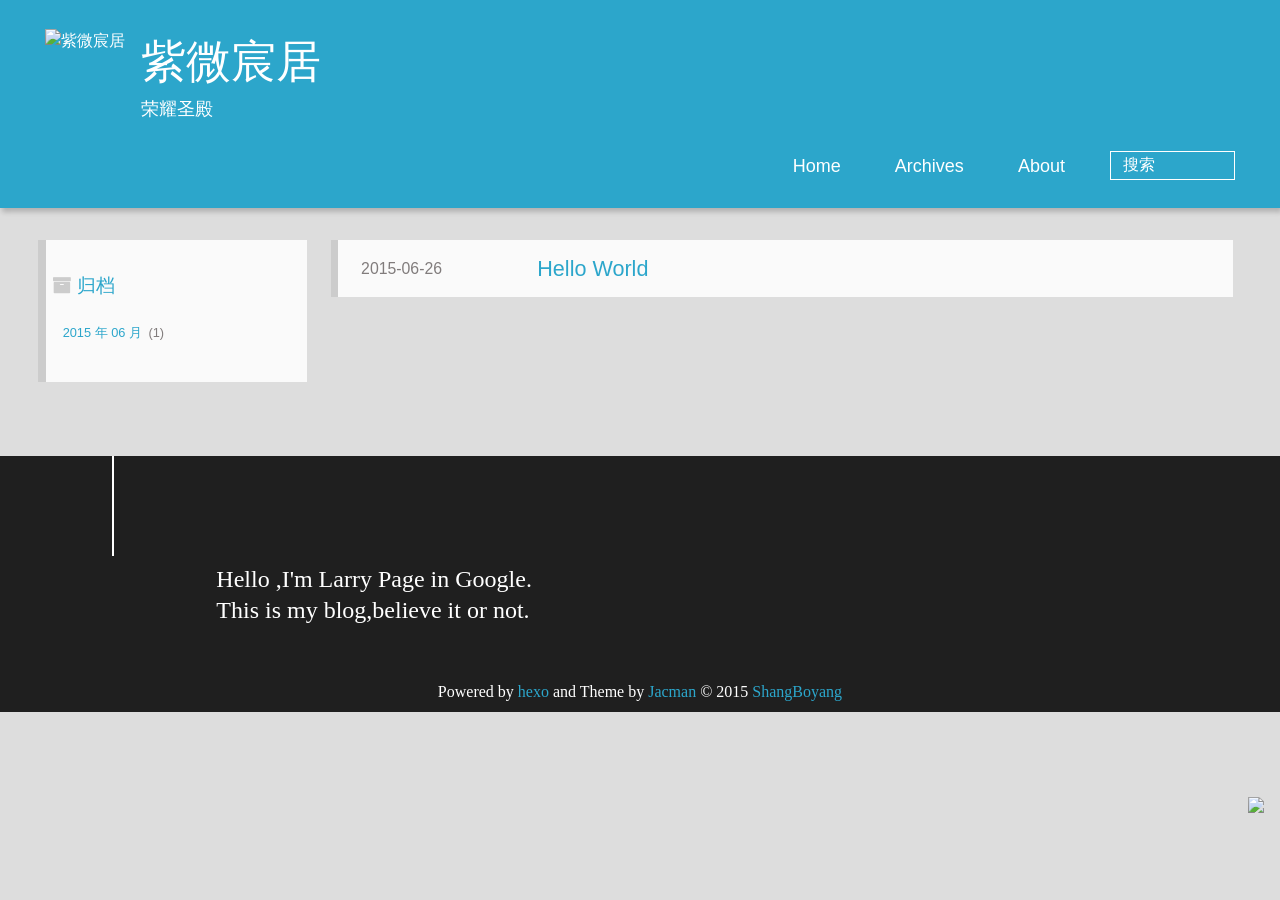
==== archives/index.html @ 39f51170 "Site updated: 2015-06-29 15:14:21" ====
<!DOCTYPE HTML>
<html lang="zh-CN">
<head>
  <meta charset="UTF-8">
  
    <title>归档 | 紫微宸居</title>
    <meta name="viewport" content="width=device-width, initial-scale=1,user-scalable=no">
    
    <meta name="author" content="ShangBoyang">
    

    
    <meta name="description" content="技术艺术 思想文学 个人博客">
<meta property="og:type" content="website">
<meta property="og:title" content="紫微宸居">
<meta property="og:url" content="http://www.glorypalace.com/archives/index.html">
<meta property="og:site_name" content="紫微宸居">
<meta property="og:description" content="技术艺术 思想文学 个人博客">
<meta name="twitter:card" content="summary">
<meta name="twitter:title" content="紫微宸居">
<meta name="twitter:description" content="技术艺术 思想文学 个人博客">

    
    <link rel="alternative" href="/atom.xml" title="紫微宸居" type="application/atom+xml">
    
    
    <link rel="icon" href="/img/favicon.ico">
    
    
    <link rel="apple-touch-icon" href="/img/jacman.jpg">
    <link rel="apple-touch-icon-precomposed" href="/img/jacman.jpg">
    
    <link rel="stylesheet" href="/css/style.css" type="text/css">
</head>

    <body>
      <header>
        
<div>
		
			<div id="imglogo">
				<a href="/"><img src="/img/logo.png" alt="紫微宸居" title="紫微宸居"/></a>
			</div>
			
			<div id="textlogo">
				<h1 class="site-name"><a href="/" title="紫微宸居">紫微宸居</a></h1>
				<h2 class="blog-motto">荣耀圣殿</h2>
			</div>
			<div class="navbar"><a class="navbutton navmobile" href="#" title="菜单">
			</a></div>
			<nav class="animated">
				<ul>
					<ul>
					 
						<li><a href="/">Home</a></li>
					
						<li><a href="/archives">Archives</a></li>
					
						<li><a href="/about">About</a></li>
					
					<li>
 					
					<form class="search" action="//google.com/search" method="get" accept-charset="utf-8">
						<label>Search</label>
						<input type="search" id="search" name="q" autocomplete="off" maxlength="20" placeholder="搜索" />
						<input type="hidden" name="q" value="site:www.glorypalace.com">
					</form>
					
					</li>
				</ul>
			</nav>			
</div>
      </header>
      <div id="container">
        

<div class="archive-title" >
  <h2 class="archive-icon">归档</h2>
  
  <div class="archiveslist archive-float clearfix">
   <ul class="archive-list"><li class="archive-list-item"><a class="archive-list-link" href="/archives/2015/06/">2015 年 06 月</a><span class="archive-list-count">1</span></li></ul>
 </div>
  
</div>
<div id="main" class="archive-part clearfix">
  <div id="archive-page">

  <section class="post" itemscope itemprop="blogPost">
  
    <a href="/2015/06/26/hello-world/" title="Hello World" itemprop="url">
  

    <time datetime="2015-06-26T09:27:01.000Z" itemprop="datePublished">2015-06-26</time>


    <h1 itemprop="name">Hello World</h1>

  </a>
</section>


  </div>
</div>

      </div>
      <footer><div id="footer" >
	
	<div class="line">
		<span></span>
		<div class="author"></div>
	</div>
	
	
	<section class="info">
		<p> Hello ,I&#39;m Larry Page in Google. <br/>
			This is my blog,believe it or not.</p>
	</section>
	 
	<div class="social-font" class="clearfix">
		
		
		
		
		
		
		
		
		
		
	</div>
			
		

		<p class="copyright">
		Powered by <a href="http://hexo.io" target="_blank" title="hexo">hexo</a> and Theme by <a href="https://github.com/wuchong/jacman" target="_blank" title="Jacman">Jacman</a> © 2015 
		
		<a href="/about" target="_blank" title="ShangBoyang">ShangBoyang</a>
		
		
		</p>
</div>
</footer>
      <script src="/js/jquery-2.0.3.min.js"></script>
<script src="/js/jquery.imagesloaded.min.js"></script>
<script src="/js/gallery.js"></script>

<script type="text/javascript">
$(document).ready(function(){ 
  $('.navbar').click(function(){
    $('header nav').toggleClass('shownav');
  });
  var myWidth = 0;
  function getSize(){
    if( typeof( window.innerWidth ) == 'number' ) {
      myWidth = window.innerWidth;
    } else if( document.documentElement && document.documentElement.clientWidth) {
      myWidth = document.documentElement.clientWidth;
    };
  };
  var m = $('#main'),
      a = $('#asidepart'),
      c = $('.closeaside'),
      o = $('.openaside');
  c.click(function(){
    a.addClass('fadeOut').css('display', 'none');
    o.css('display', 'block').addClass('fadeIn');
    m.addClass('moveMain');
  });
  o.click(function(){
    o.css('display', 'none').removeClass('beforeFadeIn');
    a.css('display', 'block').removeClass('fadeOut').addClass('fadeIn');      
    m.removeClass('moveMain');
  });
  $(window).scroll(function(){
    o.css("top",Math.max(80,260-$(this).scrollTop()));
  });
  
  $(window).resize(function(){
    getSize(); 
    if (myWidth >= 1024) {
      $('header nav').removeClass('shownav');
    }else{
      m.removeClass('moveMain');
      a.css('display', 'block').removeClass('fadeOut');
      o.css('display', 'none');
        
    }
  });
});
</script>










<link rel="stylesheet" href="/fancybox/jquery.fancybox.css" media="screen" type="text/css">
<script src="/fancybox/jquery.fancybox.pack.js"></script>
<script type="text/javascript">
$(document).ready(function(){ 
  $('.article-content').each(function(i){
    $(this).find('img').each(function(){
      if ($(this).parent().hasClass('fancybox')) return;
      var alt = this.alt;
      if (alt) $(this).after('<span class="caption">' + alt + '</span>');
      $(this).wrap('<a href="' + this.src + '" title="' + alt + '" class="fancybox"></a>');
    });
    $(this).find('.fancybox').each(function(){
      $(this).attr('rel', 'article' + i);
    });
  });
  if($.fancybox){
    $('.fancybox').fancybox();
  }
}); 
</script>



<!-- Analytics Begin -->





<!-- Analytics End -->

<!-- Totop Begin -->

	<div id="totop">
	<a title="返回顶部"><img src="/img/scrollup.png"/></a>
	</div>
	<script src="/js/totop.js"></script>

<!-- Totop End -->

<!-- MathJax Begin -->
<!-- mathjax config similar to math.stackexchange -->


<!-- MathJax End -->

<!-- Tiny_search Begin -->

<!-- Tiny_search End -->

    </body>
   </html>
---- css/style.css ----
html,
body,
div,
span,
applet,
object,
iframe,
h1,
h2,
h3,
h4,
h5,
h6,
p,
blockquote,
pre,
a,
abbr,
acronym,
address,
big,
cite,
code,
del,
dfn,
em,
img,
ins,
kbd,
q,
s,
samp,
small,
strike,
strong,
sub,
sup,
tt,
var,
dl,
dt,
dd,
ol,
ul,
li,
fieldset,
form,
label,
legend,
table,
caption,
tbody,
tfoot,
thead,
tr,
th,
td {
  margin: 0;
  padding: 0;
  border: 0;
  outline: 0;
  font-weight: inherit;
  font-style: inherit;
  font-family: inherit;
  font-size: 100%;
  vertical-align: baseline;
}
body {
  line-height: 1;
  color: #000;
  background: #fff;
}
ol,
ul {
  list-style: none;
}
table {
  border-collapse: separate;
  border-spacing: 0;
  vertical-align: middle;
}
caption,
th,
td {
  text-align: left;
  font-weight: normal;
  vertical-align: middle;
}
a img {
  border: none;
}
/* custom Font*/
@font-face {
  font-family: "covered_by_your_graceregular";
  font-weight: normal;
  font-style: normal;
  src: url("../font/coveredbyyourgrace-webfont.eot");
  src: url("../font/coveredbyyourgrace-webfont.eot?#iefix") format('embedded-opentype'), url("../font/coveredbyyourgrace-webfont.svg#covered_by_your_graceregular") format('svg'), url("../font/coveredbyyourgrace-webfont.woff") format('woff'), url("../font/coveredbyyourgrace-webfont.ttf") format('truetype');
}
/* icon Font */
@font-face {
  font-family: "FontAwesome";
  font-style: normal;
  font-weight: normal;
  src: url("../font/fontawesome-webfont.eot?v=#4.0.3");
  src: url("../font/fontawesome-webfont.eot?#iefix&v=#4.0.3") format("embedded-opentype"), url("../font/fontawesome-webfont.woff?v=#4.0.3") format("woff"), url("../font/fontawesome-webfont.ttf?v=#4.0.3") format("truetype"), url("../font/fontawesome-webfont.svg#fontawesomeregular?v=#4.0.3") format("svg");
}
@font-face {
  font-family: "fontdiao";
  font-weight: normal;
  font-style: normal;
  src: url("../font/fontdiao.eot");
  src: url("../font/fontdiao.eot?#iefix") format('embedded-opentype'), url("../font/fontdiao.svg#fontdiao") format('svg'), url("../font/fontdiao.woff") format('woff'), url("../font/fontdiao.ttf") format('truetype');
}
/* Public style */
* {
  -webkit-margin-before: 0;
  -webkit-margin-after: 0;
}
body {
  background: #ddd;
  font-family: "Helvetica Neue", "Helvetica", "Microsoft YaHei", "WenQuanYi Micro Hei", Arial, sans-serif;
  font-size: 100%;
  color: #817c7c;
  line-height: 1.5;
}
iframe {
  margin-top: 10px;
}
small {
  font-size: 80%;
}
sub,
sup {
  font-size: 75%;
  line-height: 0;
  position: relative;
  vertical-align: baseline;
}
sup {
  top: -0.5em;
  padding-left: 0.3em;
}
sub {
  bottom: -0.25em;
}
a {
  text-decoration: none;
  color: #817c7c;
}
a:hover,
a:focus {
  outline: 0;
  text-decoration: none;
  -webkit-transition: color 0.25s, background 0.5s;
  -moz-transition: color 0.25s, background 0.5s;
  -o-transition: color 0.25s, background 0.5s;
  -ms-transition: color 0.25s, background 0.5s;
  transition: color 0.25s, background 0.5s;
}
a:hover:before {
  -webkit-transition: color 0.25s, background 0.5s;
  -moz-transition: color 0.25s, background 0.5s;
  -o-transition: color 0.25s, background 0.5s;
  -ms-transition: color 0.25s, background 0.5s;
  transition: color 0.25s, background 0.5s;
}
input:focus {
  outline: none;
}
input,
button {
  margin: 0;
  padding: 0;
}
input::-moz-focus-inner,
button::-moz-focus-inner {
  border: 0;
  padding: 0;
}
h1 {
  font-size: 1.5em;
}
.fa {
  display: inline-block;
  font-family: FontAwesome;
  font-style: normal;
  font-weight: normal;
  line-height: 1;
  -webkit-font-smoothing: antialiased;
  -moz-osx-font-smoothing: grayscale;
}
.clearfix {
  zoom: 1;
}
.clearfix:before,
.clearfix:after {
  content: "";
  display: table;
}
.clearfix:after {
  clear: both;
}
::-webkit-input-placeholder {
  color: #fff;
  padding: 2px 0 0 4px;
}
::-moz-placeholder {
  color: #fff;
  padding: 2px 0 0 4px;
}
:-ms-input-placeholder {
  color: #fff;
  padding: 2px 0 0 4px;
}
::-webkit-input-placeholder::before {
  font-family: "FontAwesome";
  -webkit-font-smoothing: antialiased;
  -moz-osx-font-smoothing: grayscale;
  content: "\f002";
  padding-right: 4px;
}
::-moz-placeholder:before {
  font-family: "FontAwesome";
  -webkit-font-smoothing: antialiased;
  -moz-osx-font-smoothing: grayscale;
  content: "\f002";
  padding-right: 4px;
}
:-ms-input-placeholder::before {
  font-family: "FontAwesome";
  -webkit-font-smoothing: antialiased;
  -moz-osx-font-smoothing: grayscale;
  content: "\f002";
  padding-right: 4px;
}
input[type="search"]::-webkit-search-cancel-button,
input[type="search"]::-webkit-search-decoration {
  -webkit-appearance: none;
}
::-webkit-search-cancel-button:after {
  font-family: "FontAwesome";
  -webkit-font-smoothing: antialiased;
  -moz-osx-font-smoothing: grayscale;
  content: '\f00d';
  color: #fff;
  padding-right: 4px;
}
/* css3 animate */
.animated {
  -webkit-animation-fill-mode: both;
  -moz-animation-fill-mode: both;
  -o-animation-fill-mode: both;
  -ms-animation-fill-mode: both;
  animation-fill-mode: both;
  -webkit-animation-duration: 1s;
  -moz-animation-duration: 1s;
  -o-animation-duration: 1s;
  -ms-animation-duration: 1s;
  animation-duration: 1s;
}
@-webkit-keyframes fadeIn {
  0% {
    opacity: 0;
    -ms-filter: "progid:DXImageTransform.Microsoft.Alpha(Opacity=0)";
    filter: alpha(opacity=0);
  }
  100% {
    opacity: 1;
    -ms-filter: none;
    filter: none;
  }
}
.fadeIn {
  -webkit-animation-name: fadeIn;
  -moz-animation-name: fadeIn;
  -o-animation-name: fadeIn;
  -ms-animation-name: fadeIn;
  animation-name: fadeIn;
}
.fadeOut {
  -webkit-animation-name: fadeOut;
  -moz-animation-name: fadeOut;
  -o-animation-name: fadeOut;
  -ms-animation-name: fadeOut;
  animation-name: fadeOut;
}
@-moz-keyframes fadeInDown {
  0% {
    opacity: 0;
    -ms-filter: "progid:DXImageTransform.Microsoft.Alpha(Opacity=0)";
    filter: alpha(opacity=0);
    -webkit-transform: translateY(-20px);
    -moz-transform: translateY(-20px);
    -o-transform: translateY(-20px);
    -ms-transform: translateY(-20px);
    transform: translateY(-20px);
  }
  100% {
    opacity: 1;
    -ms-filter: none;
    filter: none;
    -webkit-transform: translateY(0);
    -moz-transform: translateY(0);
    -o-transform: translateY(0);
    -ms-transform: translateY(0);
    transform: translateY(0);
  }
}
@-webkit-keyframes fadeInDown {
  0% {
    opacity: 0;
    -ms-filter: "progid:DXImageTransform.Microsoft.Alpha(Opacity=0)";
    filter: alpha(opacity=0);
    -webkit-transform: translateY(-20px);
    -moz-transform: translateY(-20px);
    -o-transform: translateY(-20px);
    -ms-transform: translateY(-20px);
    transform: translateY(-20px);
  }
  100% {
    opacity: 1;
    -ms-filter: none;
    filter: none;
    -webkit-transform: translateY(0);
    -moz-transform: translateY(0);
    -o-transform: translateY(0);
    -ms-transform: translateY(0);
    transform: translateY(0);
  }
}
@-o-keyframes fadeInDown {
  0% {
    opacity: 0;
    -ms-filter: "progid:DXImageTransform.Microsoft.Alpha(Opacity=0)";
    filter: alpha(opacity=0);
    -webkit-transform: translateY(-20px);
    -moz-transform: translateY(-20px);
    -o-transform: translateY(-20px);
    -ms-transform: translateY(-20px);
    transform: translateY(-20px);
  }
  100% {
    opacity: 1;
    -ms-filter: none;
    filter: none;
    -webkit-transform: translateY(0);
    -moz-transform: translateY(0);
    -o-transform: translateY(0);
    -ms-transform: translateY(0);
    transform: translateY(0);
  }
}
@keyframes fadeInDown {
  0% {
    opacity: 0;
    -ms-filter: "progid:DXImageTransform.Microsoft.Alpha(Opacity=0)";
    filter: alpha(opacity=0);
    -webkit-transform: translateY(-20px);
    -moz-transform: translateY(-20px);
    -o-transform: translateY(-20px);
    -ms-transform: translateY(-20px);
    transform: translateY(-20px);
  }
  100% {
    opacity: 1;
    -ms-filter: none;
    filter: none;
    -webkit-transform: translateY(0);
    -moz-transform: translateY(0);
    -o-transform: translateY(0);
    -ms-transform: translateY(0);
    transform: translateY(0);
  }
}
body >header {
  width: 100%;
  -webkit-box-shadow: 2px 4px 5px rgba(3,3,3,0.2);
  box-shadow: 2px 4px 5px rgba(3,3,3,0.2);
  background: url("../") center #2ca6cb;
  color: #fff;
  padding: 1em 0 0.8em;
}
@media only screen and (min-width: 1024px) {
  body >header {
    padding: 1.8em 0 1.5em;
  }
}
body >header >div {
  width: 95%;
  margin: 0 auto;
  position: relative;
  overflow: hidden;
}
@media only screen and (min-width: 1024px) {
  body >header >div {
    width: 93%;
  }
}
body >header a {
  display: block;
  color: #fff;
}
#imglogo {
  float: left;
  width: 4em;
  height: 4em;
}
@media only screen and (min-width: 768px) {
  #imglogo {
    width: 5em;
  }
}
@media only screen and (min-width: 1024px) {
  #imglogo {
    width: 5.5em;
  }
}
#imglogo img {
  width: 4em;
}
@media only screen and (min-width: 768px) {
  #imglogo img {
    width: 5em;
  }
}
@media only screen and (min-width: 1024px) {
  #imglogo img {
    width: 5.5em;
  }
}
#textlogo {
  float: left;
  width: 75%;
  margin-left: 0.5em;
}
#textlogo h1.site-name {
  width: 86%;
  font-family: "covered_by_your_graceregular";
  font-size: 200%;
  line-height: 1.5;
  -webkit-font-smoothing: antialiased;
  -moz-osx-font-smoothing: grayscale;
}
@media only screen and (min-width: 768px) {
  #textlogo h1.site-name {
    font-size: 240%;
  }
}
@media only screen and (min-width: 1024px) {
  #textlogo h1.site-name {
    font-size: 280%;
  }
}
#textlogo h2.blog-motto {
  font-size: 0.7em;
  font-weight: normal;
}
@media only screen and (min-width: 768px) {
  #textlogo h2.blog-motto {
    font-size: 100%;
  }
}
@media only screen and (min-width: 1024px) {
  #textlogo h2.blog-motto {
    font-size: 110%;
  }
}
.navbar {
  position: absolute;
  width: 2em;
  right: 0em;
  top: 1em;
  padding: 0.5em;
}
@media only screen and (min-width: 1024px) {
  .navbar {
    display: none;
  }
}
.navbutton::before {
  font-family: "FontAwesome";
  -webkit-font-smoothing: antialiased;
  -moz-osx-font-smoothing: grayscale;
  content: "\f0c9";
}
.navmobile::before {
  padding-left: 1em;
}
header nav {
  float: left;
  width: 100%;
  font-size: 112.5%;
  padding-top: 0.5em;
  max-height: 0.01em;
  -webkit-transition: max-height 1s ease-out;
  -moz-transition: max-height 1s ease-out;
  -o-transition: max-height 1s ease-out;
  -ms-transition: max-height 1s ease-out;
  transition: max-height 1s ease-out;
}
@media only screen and (min-width: 568px) {
  header nav {
    width: 50%;
  }
}
@media only screen and (min-width: 1024px) {
  header nav {
    float: right;
    width: auto;
    margin-top: 1em;
    max-height: none;
  }
}
@media only screen and (min-width: 1024px) {
  header nav ul {
    float: right;
  }
}
@media only screen and (min-width: 1024px) {
  header nav ul li {
    float: left;
  }
}
header nav ul li a {
  padding: 0.2em 0 0.2em 1em;
}
@media only screen and (min-width: 1024px) {
  header nav ul li a {
    padding: 0.2em 1.5em;
  }
}
header nav ul li a:hover {
  background: #1b7f9e;
  color: #e9cd4c;
}
.shownav {
  max-height: 40em;
}
.search {
  padding: 0.1em 0 0 1em;
}
.search input {
  -webkit-appearance: textfield;
  font-size: 0.87em;
  line-height: 1.7;
  border: 1px solid #fff;
  color: #fff;
  background: transparent;
  width: 80%;
  padding-left: 0.5em;
}
@media only screen and (min-width: 1024px) {
  .search input {
    width: 8em;
    -webkit-transition: 0.5s width;
    -moz-transition: 0.5s width;
    -o-transition: 0.5s width;
    -ms-transition: 0.5s width;
    transition: 0.5s width;
  }
  .search input:focus {
    width: 15em;
  }
}
.search label {
  display: none;
}
/* index layout */
#container {
  width: 95%;
  margin: 0 auto;
  overflow: hidden;
}
@media only screen and (min-width: 768px) {
  #container {
    width: 96%;
  }
}
@media only screen and (min-width: 1024px) {
  #container {
    width: 94%;
  }
}
@media only screen and (min-width: 1560px) {
  #container {
    width: 82%;
  }
}
#main {
  margin: 1em 0 0;
  line-height: 1.8;
}
@media only screen and (min-width: 1024px) {
  #main {
    margin: 2em 0 0;
    width: 75%;
    float: left;
    -webkit-transition: margin 0.5s ease-out;
    -moz-transition: margin 0.5s ease-out;
    -o-transition: margin 0.5s ease-out;
    -ms-transition: margin 0.5s ease-out;
    transition: margin 0.5s ease-out;
  }
}
#main section.post {
  background: #fafafa;
  margin-bottom: 0.125em;
}
#main section.post a {
  display: block;
  border-left: 0.5em solid #ccc;
  -webkit-transition: border-left 0.45s;
  -moz-transition: border-left 0.45s;
  -o-transition: border-left 0.45s;
  -ms-transition: border-left 0.45s;
  transition: border-left 0.45s;
  padding: 0.5em;
}
@media only screen and (min-width: 768px) {
  #main section.post a {
    padding: 1em;
  }
}
#main section.post a:hover {
  border-left: 0.5em solid #2ca6cb;
}
#main section.post a h1 {
  color: #2ca6cb;
  line-height: 2;
}
#main section.post a p {
  color: #817c7c;
}
#main section.post a time {
  color: #817c7c;
  display: block;
  margin: 0.5em 0;
  font-size: 0.9em;
}
#main article.post-expand {
  background: #fafafa;
  margin-bottom: 3.5em;
}
#main article.post-expand .img-logo {
  max-width: 180px;
  max-height: 96px;
  display: block !important;
  margin-right: 0.7em;
  margin-left: 0.7em;
  padding: 0;
  float: right;
  clear: right;
}
#main article.post-expand .img-topic {
  max-width: 300px;
  max-height: 1800px;
  display: block !important;
  margin-left: 0.7em;
  margin-right: 0.7em;
  padding: 0;
  float: right;
  clear: right;
}
#main article.post-expand .article-more-link a {
  display: inline-block;
  line-height: 1em;
  padding: 6px 15px;
  -webkit-border-radius: 15px;
  border-radius: 15px;
  background: #ddd;
  color: #817c7c;
  text-decoration: none;
}
#main article.post-expand .article-more-link a:hover {
  background: #2ca6cb;
  color: #fff;
  text-decoration: none;
}
#archive-page section.post a {
  font-size: 0.9em;
  padding: 0.5em !important;
}
@media only screen and (min-width: 768px) {
  #archive-page section.post a time {
    padding-left: 1em;
  }
}
.moveMain {
  margin-left: 10% !important;
}
.unexpand .prev {
  border-left: 0.5em solid #ccc;
}
.unexpand .prev:hover {
  border-left: 0.5em solid #2ca6cb;
}
#page-nav {
  background: #fafafa;
  text-align: center;
  overflow: hidden;
}
#page-nav a {
  display: inline-block;
  padding: 0.5em 1em;
}
#page-nav a {
  color: #2ca6cb;
}
#page-nav a:hover {
  background: #ccc;
  color: #2ca6cb;
}
#page-nav .prev {
  float: left;
  -webkit-transition: border-left 0.5s;
  -moz-transition: border-left 0.5s;
  -o-transition: border-left 0.5s;
  -ms-transition: border-left 0.5s;
  transition: border-left 0.5s;
}
#page-nav .prev span:before {
  font-family: "FontAwesome";
  -webkit-font-smoothing: antialiased;
  -moz-osx-font-smoothing: grayscale;
  content: "\f053";
  padding-right: 0.5em;
}
#page-nav .next {
  float: right;
}
#page-nav .next span:before {
  font-family: "FontAwesome";
  -webkit-font-smoothing: antialiased;
  -moz-osx-font-smoothing: grayscale;
  content: "\f054";
  padding-left: 0.5em;
}
#page-nav .page-number {
  display: none;
  padding: 0.5em 1em;
}
@media only screen and (min-width: 768px) {
  #page-nav .page-number {
    display: inline-block;
  }
}
#page-nav .current {
  color: #b8b8b8;
  font-weight: bold;
}
#page-nav .space {
  color: #2ca6cb;
}
/* page layout */
@media only screen and (min-width: 1024px) {
  .page {
    margin-left: 10% !important;
  }
}
/* archive layout */
.category-icon:before,
.tag-icon:before,
.archive-icon:before {
  font-family: "FontAwesome";
  -webkit-font-smoothing: antialiased;
  -moz-osx-font-smoothing: grayscale;
  color: #ccc;
  font-size: 100%;
  padding-right: 0.3em;
}
.category-icon:before {
  content: "\f07b";
}
.tag-icon:before {
  content: "\f02c";
}
.archive-icon:before {
  content: "\f187";
}
.archive-title {
  margin: 1em 0;
  padding: 2em;
  background: #fafafa;
  border-left: 0.5em solid #ccc;
}
@media only screen and (min-width: 1024px) {
  .archive-title {
    margin: 2em 0;
    width: 18.5%;
    padding-left: 0.5%;
    float: left;
  }
}
.archive-title h2 {
  width: 90%;
  color: #2ca6cb;
  font-size: 120%;
}
.archive-title a {
  color: #2ca6cb;
  -webkit-transition: color 0.5s;
  -moz-transition: color 0.5s;
  -o-transition: color 0.5s;
  -ms-transition: color 0.5s;
  transition: color 0.5s;
}
.archive-title a:hover {
  color: #2ca6cb;
  -webkit-transition: color 0.5s;
  -moz-transition: color 0.5s;
  -o-transition: color 0.5s;
  -ms-transition: color 0.5s;
  transition: color 0.5s;
}
.current {
  color: #ea6753 !important;
}
@media only screen and (min-width: 768px) {
  .archive-part {
    min-height: 200px;
  }
}
@media only screen and (min-width: 1024px) {
  .archive-part {
    float: right;
    margin-left: 2% !important;
  }
}
.archive-part section.post {
  width: 100%;
}
.archive-part section.post time {
  font-size: 1.1em !important;
  float: left;
}
@media only screen and (max-width: 568px) {
  .archive-part section.post time {
    width: 100%;
  }
}
@media only screen and (min-width: 568px) {
  .archive-part section.post time {
    width: 20%;
  }
}
@media only screen and (min-width: 768px) {
  .archive-nav {
    width: 100%;
    float: left;
    margin-top: 1em;
  }
}
/* tags&categories layout */
.all-list-box {
  min-height: 400px;
}
.post,
.page,
.link,
.photo {
  background: #fafafa;
}
.post a,
.page a,
.link a,
.photo a {
  color: #2ca6cb;
}
.post a:hover,
.page a:hover,
.link a:hover,
.photo a:hover {
  color: #ea6753;
}
@media only screen and (min-width: 768px) {
  article header.article-info {
    border-bottom: 1px solid #dbdbdb;
  }
}
article header.article-info >h1 {
  padding: 0.2em 3%;
  font-size: 170%;
  line-height: 1.5;
  word-wrap: break-word;
  word-break: normal;
  -webkit-font-smoothing: antialiased;
  -moz-osx-font-smoothing: grayscale;
  border-left: 5px solid #2ca6cb;
}
@media only screen and (min-width: 1024px) {
  article header.article-info >h1 {
    font-size: 200%;
    padding-top: 0.3em;
  }
}
article header.article-info >p.article-author {
  padding: 0.3em 4% 0.3em 0;
  text-align: right;
  border-bottom: 1px solid #dbdbdb;
}
@media only screen and (min-width: 768px) {
  article header.article-info >p.article-author {
    float: right;
    border-bottom: none;
  }
}
article header.article-info >p.article-time {
  padding-top: 0.5em;
  font-size: 0.8em;
  text-align: center;
  margin-bottom: -2.7em;
}
@media only screen and (min-width: 768px) {
  article header.article-info >p.article-time {
    float: right;
    margin-right: 1em;
    padding-top: 0.1em;
    font-size: 0.9em;
  }
}
article header.article-info >p.article-time:before {
  font-family: "FontAwesome";
  font-size: 130%;
  content: "\f017";
  -webkit-font-smoothing: antialiased;
  -moz-osx-font-smoothing: grayscale;
}
article .article-content {
  padding: 1.5em 4%;
  color: #413f3f;
  font-size: 100%;
}
article .article-content:before,
article .article-content:after {
  content: "";
  display: block;
  clear: both;
}
article .article-content .kb {
  padding: 0.1em 0.6em;
  border: 1px solid #ccc;
  background-color: code-color;
  color: #8f8f8f;
  -webkit-box-shadow: 0 1px 0 rgba(0,0,0,0.2), 0 0 0 2px #fff inset;
  box-shadow: 0 1px 0 rgba(0,0,0,0.2), 0 0 0 2px #fff inset;
  -webkit-border-radius: 3px;
  border-radius: 3px;
  display: inline-block;
  margin: 0 0.1em;
  text-shadow: 0 1px 0 #fff;
  line-height: 1.5;
  white-space: nowrap;
}
article .article-content h1,
article .article-content h2 {
  font-size: 180%;
  line-height: 1.2em;
  padding-bottom: 0.3em;
  margin-top: 1.5em;
  border-bottom: 2px solid #dbdbdb;
}
article .article-content h3 {
  font-size: 140%;
  line-height: 1em;
  margin-top: 1.3em;
}
article .article-content h4,
article .article-content h5,
article .article-content h6 {
  font-size: 140%;
}
article .article-content h1,
article .article-content h2,
article .article-content h3,
article .article-content h4,
article .article-content h5,
article .article-content h6 {
  color: #333;
  -webkit-font-smoothing: antialiased;
  -moz-osx-font-smoothing: grayscale;
}
article .article-content h1 >code,
article .article-content h2 >code,
article .article-content h3 >code,
article .article-content h4 >code,
article .article-content h5 >code,
article .article-content h6 >code {
  color: #a3a3a3;
}
article .article-content hr {
  border: 1px solid #dbdbdb;
}
article .article-content strong {
  font-weight: bold;
}
article .article-content em {
  font-style: italic;
}
article .article-content acronym,
article .article-content abbr {
  border-bottom: 1px dotted;
}
article .article-content blockquote {
  border-left: 0.2em solid #2ca6cb;
  margin: 0.65em 0 0.65em 1%;
  padding-left: 1%;
  line-height: 1.5;
  font-size: 100%;
  color: #808080;
}
article .article-content blockquote footer {
  background: #fafafa;
  padding: 0;
  margin: 0;
  font-size: 80%;
  line-height: 1em;
}
article .article-content blockquote cite {
  font-style: italic;
  padding-left: 0.5em;
}
article .article-content ul,
article .article-content ol {
  padding-left: 1.5em;
  font-size: 100%;
  padding-top: 0.7em;
}
@media only screen and (min-width: 768px) {
  article .article-content ul,
  article .article-content ol {
    padding-left: 1.5em;
  }
}
article .article-content ul li {
  list-style: disc;
  text-align: match-parent;
}
article .article-content ol li {
  list-style-type: decimal;
}
article .article-content dl dt {
  font-weight: blod;
}
article .article-content ul li>code,
article .article-content ol li>code,
article .article-content p code,
article .article-content strong code,
article .article-content em code,
article .article-content table th>code,
article .article-content table td>code {
  font-family: Monaco, Menlo, Consolas, Courier New, monospace;
  background: #eee;
  color: #d14;
  border: 1px solid #d6d6d6;
  padding: 0 5px;
  margin: 0 2px;
  font-size: 90%;
  white-space: nowrap;
  text-shadow: 0 1px #fff;
  -webkit-border-radius: 0.25em;
  -webkit-border-radius: 0.25em;
  border-radius: 0.25em;
}
article .article-content p {
  line-height: 1.5;
  margin-top: 0.7em;
}
@media only screen and (min-width: 1024px) {
  article .article-content p {
    margin-top: 1em;
  }
}
article .article-content img,
article .article-content video,
article .article-content figure img {
  max-width: 100%;
  height: auto;
  vertical-align: middle;
  padding-top: 0.5em;
}
@media only screen and (min-width: 1024px) {
  article .article-content img,
  article .article-content video,
  article .article-content figure img {
    padding-top: 0.7em;
  }
}
article .article-content .img-topic,
article .article-content .img-logo {
  display: none;
}
article .article-content .img-center {
  display: block;
  margin: auto;
}
article .article-content .img-shadow {
  -webkit-box-shadow: 0 0 2px 3px #ddd;
  box-shadow: 0 0 2px 3px #ddd;
}
article .article-content figcaption,
article .article-content .caption {
  display: block;
  margin-top: 0.3em;
  color: #808080;
  position: relative;
  font-size: 0.9em;
  padding-left: 1.3em;
}
article .article-content figcaption:before,
article .article-content .caption:before {
  content: '\f040';
  position: absolute;
  font: 0.9em "FontAwesome";
  position: absolute;
  left: 0;
  top: 0.3em;
}
article .article-content .video-container {
  position: relative;
  padding-top: 56%;
  height: 0;
  overflow: hidden;
}
article .article-content .video-container iframe,
article .article-content .video-container object,
article .article-content .video-container embed {
  position: absolute;
  top: 0;
  left: 0;
  width: 100%;
  height: 100%;
  margin-top: 0;
}
article .article-content table {
  max-width: 100%;
  border-collapse: collapse;
  border-spacing: 0;
  margin-top: 1em;
}
article .article-content table th {
  font-weight: bold;
  border-bottom: 2px solid #dbdbdb;
  padding: 0.5em;
  line-height: 1.3em;
}
article .article-content table td {
  border-bottom: 1px solid #dbdbdb;
  padding: 0.5em;
  line-height: 1.3em;
}
article .article-content .pullquote {
  text-align: left;
  width: 45%;
  margin: 0;
  border: none;
}
article .article-content .left {
  margin-left: 0.5em;
  margin-right: 1em;
  float: left;
}
article .article-content .right {
  margin-right: 0.5em;
  margin-left: 1em;
  float: right;
}
footer.article-footer {
  background: #fafafa;
  padding: 0 4%;
  margin: 0;
  border-top: 1px solid #dbdbdb;
}
.article-share {
  float: right;
  width: 100%;
}
@media only screen and (min-width: 568px) {
  .article-share {
    width: 60%;
  }
}
@media only screen and (min-width: 768px) {
  .article-share {
    width: 16.5em;
  }
}
.article-share .share-jiathis {
  padding: 0.5em 0;
  margin-top: 0.3em;
}
.share span {
  float: right;
  height: 3em;
  width: 1em;
  margin-right: 0.5em;
  position: relative;
  color: #d6d6d6;
}
.share span:before {
  font-family: "FontAwesome";
  content: "\f064";
  font-size: 1em;
  -webkit-font-smoothing: antialiased;
  -moz-osx-font-smoothing: grayscale;
  width: 1.5em;
  height: 1.5em;
  position: absolute;
  top: 50%;
  left: 50%;
  margin-top: -0.75em;
  margin-left: -0.75em;
}
.share a {
  float: right;
  width: 3em;
  height: 3em;
  display: block;
  position: relative;
}
.share a:before {
  font-size: 1.2em;
  font-family: "FontAwesome";
  text-align: center;
  color: #817c7c;
  -webkit-font-smoothing: antialiased;
  -moz-osx-font-smoothing: grayscale;
  width: 1.5em;
  height: 1.5em;
  position: absolute;
  top: 50%;
  left: 50%;
  margin-top: -0.75em;
  margin-left: -0.75em;
}
.share a:hover:before {
  color: #fff;
}
.article-share-twitter:before {
  content: "\f099";
}
.article-share-twitter:hover {
  background: #00aced;
  text-shadow: 0 1px #008abe;
}
.article-share-facebook:before {
  content: "\f09a";
}
.article-share-facebook:hover {
  background: #3b5998;
  text-shadow: 0 1px #2f477a;
}
.article-share-weibo:before {
  content: "\f18a";
}
.article-share-weibo:hover {
  background: #c64d3e;
  text-shadow: 0 1px #a13c2f;
}
.article-share-qrcode:before {
  font-family: "fontdiao" !important;
  content: "\f132";
}
.article-share-qrcode:hover {
  background: #49ae0f;
  text-shadow: 0 1px #3a8b0c;
}
.article-share-renren:before {
  content: "\f18b";
}
.article-share-renren:hover {
  background: #369;
  text-shadow: 0 1px #29527a;
}
.article-back-to-top:before {
  content: "\f062";
}
.article-back-to-top:hover {
  background: #762c54;
  text-shadow: 0 1px #5e2343;
}
.qrcode {
  width: 15em;
  height: 15em;
  position: absolute;
  top: 50%;
  left: 50%;
  margin-top: -7.5em;
  margin-left: -7.5em;
  background: #fff;
  border: 2px solid #ccc;
  -webkit-border-radius: 3px;
  border-radius: 3px;
  display: inline-block;
  opacity: 0;
  -ms-filter: "progid:DXImageTransform.Microsoft.Alpha(Opacity=0)";
  filter: alpha(opacity=0);
  position: fixed;
  text-align: center;
  visibility: hidden;
  z-index: 10;
  -webkit-transition: opacity 0.5s;
  -moz-transition: opacity 0.5s;
  -o-transition: opacity 0.5s;
  -ms-transition: opacity 0.5s;
  transition: opacity 0.5s;
}
@media only screen and (min-width: 1024px) {
  .qrcode {
    width: 20em;
    height: 20em;
    position: absolute;
    top: 50%;
    left: 50%;
    margin-top: -10em;
    margin-left: -10em;
    position: fixed;
  }
}
.qrcode span {
  display: block;
  width: 80%;
  height: 1.5em;
  font-size: 80%;
  float: left;
}
.qrcode span:before {
  content: none;
}
.qrcode a {
  display: block;
  width: 16%;
  height: 1.5em;
  float: left;
}
.qrcode img {
  width: 90%;
  height: 90%;
}
.qrclose:before {
  font-family: "FontAwesome";
  -webkit-font-smoothing: antialiased;
  -moz-osx-font-smoothing: grayscale;
  content: "\f057";
  color: #ccc;
}
.qrclose:hover:before {
  color: #2ca6cb !important;
}
.overlay {
  display: none !important;
}
.overlay:target+.qrcode {
  opacity: 1;
  -ms-filter: none;
  filter: none;
  visibility: visible;
}
.comments-count {
  color: #d6d6d6;
  margin-top: 0.3em;
  padding: 0.5em 0;
  float: right;
}
.comments-count span:before {
  font-family: "FontAwesome";
  -webkit-font-smoothing: antialiased;
  -moz-osx-font-smoothing: grayscale;
  content: "\f075";
}
@media only screen and (max-width: 568px) {
  .comments-count {
    float: left;
  }
}
.comments-count-link {
  padding: 0.5em;
  margin: 0 0.3em;
}
.comments-count-link:hover {
  color: #fff !important;
  background: #2ca6cb;
}
.article-tags,
.article-categories {
  padding: 0.5em 0;
  float: left;
/**width 100%**/
}
@media only screen and (max-width: 568px) {
  .article-tags,
  .article-categories {
    margin-right: 1em !important;
  }
}
.article-tags {
  color: #d6d6d6;
}
@media only screen and (max-width: 568px) {
  .article-tags {
    margin-left: 0;
  }
}
.article-tags span {
  position: relative;
  float: left;
  width: 1em;
  height: 2em;
  margin-right: 0.5em;
}
.article-tags span:before {
  font-family: "FontAwesome";
  -webkit-font-smoothing: antialiased;
  -moz-osx-font-smoothing: grayscale;
  width: 1.2em;
  height: 1.2em;
  position: absolute;
  top: 50%;
  left: 50%;
  margin-top: -0.6em;
  margin-left: -0.6em;
  content: "\f02c";
}
.article-tags a {
  float: left;
  padding: 0 0.3em;
  margin: 0.3em;
  background: #e6e6e6;
}
.article-tags a:hover {
  color: #fff;
  background: #2ca6cb;
}
.article-categories {
  color: #d6d6d6;
  margin-top: 0.3em;
  margin-right: 3em;
}
.article-categories span:before {
  font-family: "FontAwesome";
  -webkit-font-smoothing: antialiased;
  -moz-osx-font-smoothing: grayscale;
  content: "\f07b";
}
.article-category-link {
  padding: 0.5em;
  margin: 0 0.3em;
}
.article-category-link:hover {
  color: #fff !important;
  background: #2ca6cb;
}
.article-nav {
  padding: 0 10%;
}
@media only screen and (min-width: 768px) {
  .article-nav {
    padding: 0 4%;
  }
}
.article-nav strong {
  font-size: 1em;
  font-weight: bold;
}
.article-nav a {
  display: block;
  overflow: hidden;
}
.article-nav .prev a:hover,
.article-nav .next a:hover {
  background: #2ca6cb;
  color: #fff;
}
.article-nav .prev {
  width: 100%;
  float: left;
}
.article-nav .prev strong {
  padding-left: 1.8em;
}
.article-nav .prev span:before {
  font-family: "FontAwesome";
  -webkit-font-smoothing: antialiased;
  -moz-osx-font-smoothing: grayscale;
  content: "\f053";
  padding-right: 0.5em;
}
@media only screen and (min-width: 768px) {
  .article-nav .prev {
    width: 45%;
    float: left;
  }
}
.article-nav .next {
  width: 100%;
  float: left;
  text-align: left;
}
.article-nav .next strong {
  padding-left: 1.5em;
}
.article-nav .next span:before {
  font-family: "FontAwesome";
  -webkit-font-smoothing: antialiased;
  -moz-osx-font-smoothing: grayscale;
  content: "\f054";
  padding-right: 0.5em;
}
@media only screen and (min-width: 768px) {
  .article-nav .next {
    width: 45%;
    float: right;
    text-align: right;
  }
  .article-nav .next strong {
    padding-right: 1.8em;
  }
  .article-nav .next span:before {
    content: none;
  }
  .article-nav .next span:after {
    font-family: "FontAwesome";
    -webkit-font-smoothing: antialiased;
    -moz-osx-font-smoothing: grayscale;
    content: "\f054";
    padding-left: 0.5em;
  }
}
section.comment {
  padding: 0 4%;
  margin: 1em 0;
}
.toc-article {
  background: #eee;
  margin: 1.6em 0 0 2em;
  padding: 1em;
  -webkit-border-radius: 4px;
  -webkit-border-radius: 4px;
  border-radius: 4px;
  border: 1px solid #ddd;
}
.toc-article strong {
  padding: 0.3em 0;
}
.toc-article ul li {
  list-style: disc;
  text-align: match-parent;
  margin: 0.5em 0;
}
.toc-article ol li {
  list-style-type: decimal;
  margin: 0.5em 0;
}
#toc {
  line-height: 1.3em;
  font-size: 0.8em;
  float: right;
}
#toc .toc {
  padding: 0;
}
#toc .toc li {
  list-style-type: none;
}
#toc .toc-child {
  padding-left: 1.5em;
  padding-top: 0;
}
#toc.toc-aside {
  display: none;
  width: 13%;
  position: fixed;
  right: 2%;
  top: 320px;
  overflow: hidden;
  line-height: 1.5em;
  font-size: 1em;
  color: #333;
  opacity: 0.6;
  -ms-filter: "progid:DXImageTransform.Microsoft.Alpha(Opacity=60)";
  filter: alpha(opacity=60);
  -webkit-transition: opacity 1s ease-out;
  -moz-transition: opacity 1s ease-out;
  -o-transition: opacity 1s ease-out;
  -ms-transition: opacity 1s ease-out;
  transition: opacity 1s ease-out;
}
#toc.toc-aside strong {
  padding: 0.3em 0;
  color: #817c7c;
}
#toc.toc-aside:hover {
  -webkit-transition: opacity 0.3s ease-out;
  -moz-transition: opacity 0.3s ease-out;
  -o-transition: opacity 0.3s ease-out;
  -ms-transition: opacity 0.3s ease-out;
  transition: opacity 0.3s ease-out;
  opacity: 1;
  -ms-filter: none;
  filter: none;
}
#toc.toc-aside a {
  -webkit-transition: color 1s ease-out;
  -moz-transition: color 1s ease-out;
  -o-transition: color 1s ease-out;
  -ms-transition: color 1s ease-out;
  transition: color 1s ease-out;
}
#toc.toc-aside a:hover {
  color: #2ca6cb;
  -webkit-transition: color 0.3s ease-out;
  -moz-transition: color 0.3s ease-out;
  -o-transition: color 0.3s ease-out;
  -ms-transition: color 0.3s ease-out;
  transition: color 0.3s ease-out;
}
.active {
  color: #2ca6cb !important;
}
.openaside {
  display: none;
  position: fixed;
  right: 7.5%;
  top: 260px;
}
.openaside a {
  display: block;
  color: #fff;
  border: 1px solid #fff;
  -webkit-border-radius: 5px;
  border-radius: 5px;
  background: #2ca6cb;
  padding: 0.2em 0.55em;
}
.openaside a::before {
  font-family: "FontAwesome";
  -webkit-font-smoothing: antialiased;
  -moz-osx-font-smoothing: grayscale;
  content: "\f0c9";
}
.closeaside {
  display: none;
}
.closeaside a {
  color: #2ca6cb;
}
.closeaside a:hover {
  color: #2ca6cb;
}
.closeaside a::before {
  font-family: "FontAwesome";
  -webkit-font-smoothing: antialiased;
  -moz-osx-font-smoothing: grayscale;
  content: "\f0c9";
}
@media only screen and (min-width: 1024px) {
  .closeaside {
    display: block;
    position: absolute;
    right: 25px;
    top: 22px;
  }
}
#asidepart {
  background: #fafafa;
  margin: 1em 0 0;
  padding: 0.5em 2% 1em;
}
@media only screen and (min-width: 1024px) {
  #asidepart {
    position: relative;
    float: left;
    width: 18%;
    margin: 2em 0 0 3%;
  }
}
.asidetitle {
  font-size: 1.1em;
  color: #2ca6cb;
  padding: 0 0 0.3125em 0;
  border-bottom: 0.1875em solid #ccc;
}
.asidetitle a {
  color: #2ca6cb;
}
.asidetitle a:hover {
  color: #2ca6cb;
  -webkit-transition: color 0.5s;
  -moz-transition: color 0.5s;
  -o-transition: color 0.5s;
  -ms-transition: color 0.5s;
  transition: color 0.5s;
}
@media only screen and (min-width: 768px) {
  .categorieslist {
    width: 45%;
    float: left;
    margin: 0 5% 0 0;
  }
}
@media only screen and (min-width: 1024px) {
  .categorieslist {
    width: 100%;
    float: none;
    margin: 1em 0 0;
  }
}
.categorieslist li {
  border-bottom: 1px solid #ccc;
}
.categorieslist li a {
  display: block;
  padding: 0.5em 5%;
}
.categorieslist li a:hover {
  color: #2ca6cb;
}
.tagslist {
  margin: 1em 0 0;
}
@media only screen and (min-width: 768px) {
  .tagslist {
    width: 45%;
    float: left;
    margin: 0 5% 0 0;
  }
}
@media only screen and (min-width: 1024px) {
  .tagslist {
    width: 100%;
    float: none;
    margin: 1em 0 0;
  }
}
.tagslist ul {
  padding: 0.5em 0;
}
.tagslist ul li {
  float: left;
}
.tagslist ul li a {
  display: block;
  margin: 0.3125em;
  padding: 0.125em 0.3125em;
  background: #dbdbdb;
}
.tagslist ul li a:hover {
  color: #2ca6cb;
  background: #e6e6e6;
}
.rsspart {
  background: #2ca6cb;
  width: 100%;
}
@media only screen and (min-width: 768px) {
  .rsspart {
    float: left;
    width: 45%;
    margin: 0 5% 0 0;
  }
}
@media only screen and (min-width: 1024px) {
  .rsspart {
    width: 100%;
    float: none;
    margin: 1em 0 0;
  }
}
.rsspart a {
  color: #fff;
  display: block;
  padding: 0.625em 0;
  text-align: center;
}
.rsspart a:hover {
  color: #2ca6cb;
  background: #fafafa;
}
.rsspart a::before {
  font-family: "FontAwesome";
  -webkit-font-smoothing: antialiased;
  -moz-osx-font-smoothing: grayscale;
  padding-right: 0.5em;
  content: "\f09e";
}
.archiveslist {
  padding-right: 1em;
}
@media only screen and (min-width: 1024px) {
  .archiveslist {
    width: 100%;
    float: none;
    margin: 1em 0 0;
  }
}
.archiveslist li {
  font-size: 0.8em;
  line-height: 2em;
}
.archiveslist li a {
  padding: 0.5em;
}
.archiveslist li a:hover {
  color: #2ca6cb;
  -webkit-transition: color 0.25s;
  -moz-transition: color 0.25s;
  -o-transition: color 0.25s;
  -ms-transition: color 0.25s;
  transition: color 0.25s;
}
.archiveslist .archive-list-count:before {
  content: "(";
}
.archiveslist .archive-list-count:after {
  content: ")";
}
.archive-list {
  padding: 0.5em 0;
}
.archive-float ul {
  padding: 0;
}
.archive-float li {
  float: left;
  margin: 0.3em;
}
@media only screen and (min-width: 1024px) {
  .archive-float li {
    float: none;
  }
}
@media only screen and (min-width: 768px) {
  .tagcloudlist {
    width: 45%;
    float: left;
    margin: 0 5% 0 0;
  }
}
@media only screen and (min-width: 1024px) {
  .tagcloudlist {
    width: 100%;
    float: none;
    margin: 1em 0 0;
  }
}
.tagcloudlist .tagcloudlist a {
  padding: 0.2em;
  display: block;
  float: left;
}
.tagcloudlist .tagcloudlist a:hover {
  color: #2ca6cb;
  -webkit-transition: color 0.25s;
  -moz-transition: color 0.25s;
  -o-transition: color 0.25s;
  -ms-transition: color 0.25s;
  transition: color 0.25s;
}
.linkslist {
  margin-top: 0.5em;
}
@media only screen and (min-width: 768px) {
  .linkslist {
    width: 45%;
    float: left;
    margin: 0 5% 0 0;
  }
}
@media only screen and (min-width: 1024px) {
  .linkslist {
    width: 100%;
    float: none;
    margin: 1em 0 0;
  }
}
.linkslist ul {
  padding: 0.5em 0;
}
.linkslist ul a {
  font-size: 1em;
  line-height: 1.5;
  display: block;
  padding: 0 3%;
}
.linkslist ul a:hover {
  color: #2ca6cb;
  -webkit-transition: color 0.25s;
  -moz-transition: color 0.25s;
  -o-transition: color 0.25s;
  -ms-transition: color 0.25s;
  transition: color 0.25s;
}
.weiboshow {
  margin-top: 0.5em;
}
@media only screen and (min-width: 768px) {
  .weiboshow {
    width: 45%;
    float: left;
    margin: 0 5% 0 0;
  }
}
@media only screen and (min-width: 1024px) {
  .weiboshow {
    width: 100%;
    float: none;
    margin: 1em 0 0;
  }
}
.weiboshow iframe {
  padding: 0.5em 0;
}
.doubanshow {
  margin-top: 0.5em;
}
@media only screen and (min-width: 768px) {
  .doubanshow {
    width: 45%;
    float: left;
    margin: 0 5% 0 0;
  }
}
@media only screen and (min-width: 1024px) {
  .doubanshow {
    width: 100%;
    float: none;
    margin: 1em 0 0;
  }
}
.doubanshow div {
  padding: 0.5em 0;
}
footer {
  margin-top: 1em;
  background: #1f1f1f;
  padding: 0 2% 0.5em;
}
#footer {
  width: 95%;
  margin: 0 auto;
  overflow: hidden;
  position: relative;
}
#footer .line {
  width: 100%;
  height: 14em;
  margin: 0 auto;
}
@media only screen and (min-width: 768px) {
  #footer .line {
    width: 10em;
    float: left;
    position: relative;
  }
}
#footer .line span {
  display: block;
  width: 0.5em;
  height: 6.25em;
  border-right: 0.125em solid #fff;
  margin: 0 auto;
}
@media only screen and (min-width: 768px) {
  #footer .line span {
    position: absolute;
    left: 3em;
    margin: 0 0 1.5em;
  }
}
.author {
  width: 6.875em;
  height: 6.875em;
  margin: 0 auto;
  background: no-repeat url("../img/author.jpg") left top;
  -webkit-background-size: 6.875em 6.875em;
  -moz-background-size: 6.875em 6.875em;
  background-size: 6.875em 6.875em;
  -webkit-border-radius: 3.4375em;
  border-radius: 3.4375em;
  -webkit-transition: -webkit-transform 2s ease-out;
  -moz-transition: -moz-transform 2s ease-out;
  -o-transition: -o-transform 2s ease-out;
  -ms-transition: -ms-transform 2s ease-out;
  transition: transform 2s ease-out;
}
.author:hover {
  -webkit-transform: rotateZ(360deg);
  -moz-transform: rotateZ(360deg);
  -o-transform: rotateZ(360deg);
  -ms-transform: rotateZ(360deg);
  transform: rotateZ(360deg);
}
@media only screen and (min-width: 768px) {
  .author {
    position: absolute;
    top: 6em;
    margin: 0 0 1.5em;
  }
}
.info {
  font-family: "covered_by_your_graceregular";
  -webkit-font-smoothing: antialiased;
  -moz-osx-font-smoothing: grayscale;
  font-size: 150%;
  line-height: 1.3em;
  width: 90%;
  margin: 0 auto;
  color: #fff;
}
@media only screen and (min-width: 768px) {
  .info {
    margin: 4.5em 0 2em 0;
    float: left;
    width: 75%;
  }
}
.social-font {
  width: 100%;
  margin: 0 auto;
  float: left;
  padding-left: 3%;
}
@media only screen and (min-width: 568px) {
  .social-font {
    padding-left: 20%;
  }
}
@media only screen and (min-width: 768px) {
  .social-font {
    width: 15em;
    position: absolute;
    right: -2em;
    top: 3em;
  }
}
.social-font a {
  float: left;
  display: block;
  width: 14%;
  color: #fff;
  font-size: 185%;
  padding: 0.5em;
}
@media only screen and (min-width: 1024px) {
  .social-font a {
    padding: 0.3em;
  }
}
.social-font a:hover:before {
  color: #2ca6cb;
}
.icon-weibo:before,
.icon-github:before,
.icon-twitter:before,
.icon-facebook:before,
.icon-stack-overflow:before,
.icon-email:before,
.icon-google_plus:before,
.icon-linkedin:before {
  font-family: "FontAwesome";
  -webkit-font-smoothing: antialiased;
  -moz-osx-font-smoothing: grayscale;
}
.icon-weibo:before {
  content: "\f18a";
}
.icon-github:before {
  content: "\f09b";
}
.icon-twitter:before {
  content: "\f099";
}
.icon-facebook:before {
  content: "\f09a";
}
.icon-stack-overflow:before {
  content: "\f16c";
}
.icon-email:before {
  content: "\f003";
}
.icon-google_plus:before {
  content: "\f0d5";
}
.icon-linkedin:before {
  content: "\f08c";
}
.icon-douban:before {
  font-family: "fontdiao";
  -webkit-font-smoothing: antialiased;
  -moz-osx-font-smoothing: grayscale;
  content: "\f111";
}
.icon-zhihu:before {
  font-family: "fontdiao";
  -webkit-font-smoothing: antialiased;
  -moz-osx-font-smoothing: grayscale;
  content: "\f142";
}
.copyright {
  -webkit-font-smoothing: antialiased;
  -moz-osx-font-smoothing: grayscale;
  font-family: "covered_by_your_graceregular";
  width: 100%;
  color: #fff;
  text-align: center;
}
@media only screen and (min-width: 768px) {
  .copyright {
    float: left;
  }
}
.copyright a {
  color: #2ca6cb;
}
.copyright a:hover {
  color: #2ca6cb;
  text-decoration: underline;
}
.cc-license {
  width: 100%;
  float: left;
  text-align: center;
}
.cc-license .cc-opacity {
  opacity: 0.7;
  -ms-filter: "progid:DXImageTransform.Microsoft.Alpha(Opacity=70)";
  filter: alpha(opacity=70);
  border-bottom: none;
}
.cc-license .cc-opacity:hover {
  opacity: 0.9;
  -ms-filter: "progid:DXImageTransform.Microsoft.Alpha(Opacity=90)";
  filter: alpha(opacity=90);
}
.cc-license img {
  display: inline-block;
}
.article-content pre,
.article-content .highlight,
.article-content .highlight pre {
  background: #eee;
  margin: 0.5em 0;
  padding: 0.5em 2%;
  color: #4d4d4c;
  line-height: 1.5;
  font-size: 0.8em;
  -webkit-border-radius: 0.35em;
  -webkit-border-radius: 0.35em;
  border-radius: 0.35em;
  word-wrap: break-word;
}
@media only screen and (min-width: 568px) {
  .article-content pre,
  .article-content .highlight,
  .article-content .highlight pre {
    font-size: 0.9em;
  }
}
.article-content .highlight .gutter pre,
.article-content .gist .gist-file .gist-data .line-numbers {
  color: #999;
  font-size: 0.4em;
}
@media only screen and (min-width: 568px) {
  .article-content .highlight .gutter pre,
  .article-content .gist .gist-file .gist-data .line-numbers {
    font-size: 0.9em;
    line-height: 1.5;
  }
}
.article-content pre {
  font-family: Monaco, Menlo, Consolas, Courier New, monospace;
}
.article-content .highlight {
  overflow: auto;
  font-size: 0.4em;
}
@media only screen and (min-width: 568px) {
  .article-content .highlight {
    font-size: 0.9em;
  }
}
.article-content .highlight pre {
  border: none;
  margin: 0;
  padding: 0;
}
.article-content .highlight table {
  margin: 0;
  width: auto;
}
.article-content .highlight td {
  border: none;
  padding: 0;
}
.article-content .highlight figcaption {
  zoom: 1;
  font-size: 0.85em;
  text-align: left;
  color: #8e908c;
  line-height: 1em;
  padding: 0.5em 0;
  margin-bottom: 0.5em;
}
.article-content .highlight figcaption:before,
.article-content .highlight figcaption:after {
  content: "";
  display: table;
}
.article-content .highlight figcaption:after {
  clear: both;
}
.article-content .highlight figcaption a {
  float: right;
}
.article-content .highlight .gutter pre {
  text-align: right;
  padding-right: 1.5em;
}
.article-content .highlight .line {
  height: 20px;
}
.article-content .gist {
  margin: 0.5em 0;
  background: #eee;
  padding: 1em 2%;
  -webkit-border-radius: 0.35em;
  -webkit-border-radius: 0.35em;
  border-radius: 0.35em;
}
.article-content .gist .gist-file {
  border: none;
  font-family: Monaco, Menlo, Consolas, Courier New, monospace;
  margin: 0;
}
.article-content .gist .gist-file .gist-data {
  background: none;
  border: none;
}
.article-content .gist .gist-file .gist-data .line-numbers {
  background: none;
  border: none;
  padding: 0 1.5em 0 0;
}
.article-content .gist .gist-file .gist-data .line-data {
  padding: 0 !important;
}
.article-content .gist .gist-file .highlight {
  margin: 0;
  padding: 0;
  border: none;
  background: #eee;
}
.article-content .gist .gist-file .gist-meta {
  background: #eee;
  color: #8e908c;
  font: 0.85em "Georgia", serif;
  text-shadow: 0 0;
  padding: 0;
  margin-top: 1em;
}
.article-content .gist .gist-file .gist-meta a {
  color: #2ca6cb;
  font-weight: normal;
}
.article-content .gist .gist-file .gist-meta a:hover {
  color: #2ca6cb;
}
pre .comment,
pre .title {
  color: #8e908c;
}
pre .variable,
pre .attribute,
pre .tag,
pre .regexp,
pre .ruby .constant,
pre .xml .tag .title,
pre .xml .pi,
pre .xml .doctype,
pre .html .doctype,
pre .css .id,
pre .css .class,
pre .css .pseudo {
  color: #c82829;
}
pre .number,
pre .preprocessor,
pre .built_in,
pre .literal,
pre .params,
pre .constant {
  color: #f5871f;
}
pre .class,
pre .ruby .class .title,
pre .css .rules .attribute {
  color: #718c00;
}
pre .string,
pre .value,
pre .inheritance,
pre .header,
pre .ruby .symbol,
pre .xml .cdata {
  color: #718c00;
}
pre .css .hexcolor {
  color: #3e999f;
}
pre .function,
pre .python .decorator,
pre .python .title,
pre .ruby .function .title,
pre .ruby .title .keyword,
pre .perl .sub,
pre .javascript .title,
pre .coffeescript .title {
  color: #4271ae;
}
pre .keyword,
pre .javascript .function {
  color: #8959a8;
}
.gallery {
  overflow: hidden;
  position: relative;
}
.gallery:hover .control {
  opacity: 1;
  -ms-filter: none;
  filter: none;
}
.gallery img {
  min-width: 100%;
  max-width: 100%;
  height: auto;
  position: absolute;
  top: 0;
  left: 0;
  opacity: 0;
  -ms-filter: "progid:DXImageTransform.Microsoft.Alpha(Opacity=0)";
  filter: alpha(opacity=0);
}
.gallery .control {
  opacity: 0;
  -ms-filter: "progid:DXImageTransform.Microsoft.Alpha(Opacity=0)";
  filter: alpha(opacity=0);
  -webkit-transition: 0.3s;
  -moz-transition: 0.3s;
  -o-transition: 0.3s;
  -ms-transition: 0.3s;
  transition: 0.3s;
}
.gallery .prev,
.gallery .next {
  position: absolute;
  top: 0;
  width: 50%;
  height: 100%;
  cursor: pointer;
}
.gallery .prev:before,
.gallery .next:before {
  position: absolute;
  font: 24px/1 "FontAwesome";
  text-align: center;
  width: 24px;
  text-shadow: 0 0 15px rgba(0,0,0,0.5);
  color: #fff;
  margin-top: -12px;
  top: 50%;
}
.gallery .prev {
  left: 0;
}
.gallery .prev:before {
  content: '\f053';
  left: 10px;
}
.gallery .next {
  right: 0;
}
.gallery .next:before {
  content: '\f054';
  right: 10px;
}
#totop {
  position: fixed;
  bottom: 5em;
  right: 1em;
  cursor: pointer;
}
@media only screen and (max-width: 1024px) {
  #totop {
    display: none !important;
  }
}
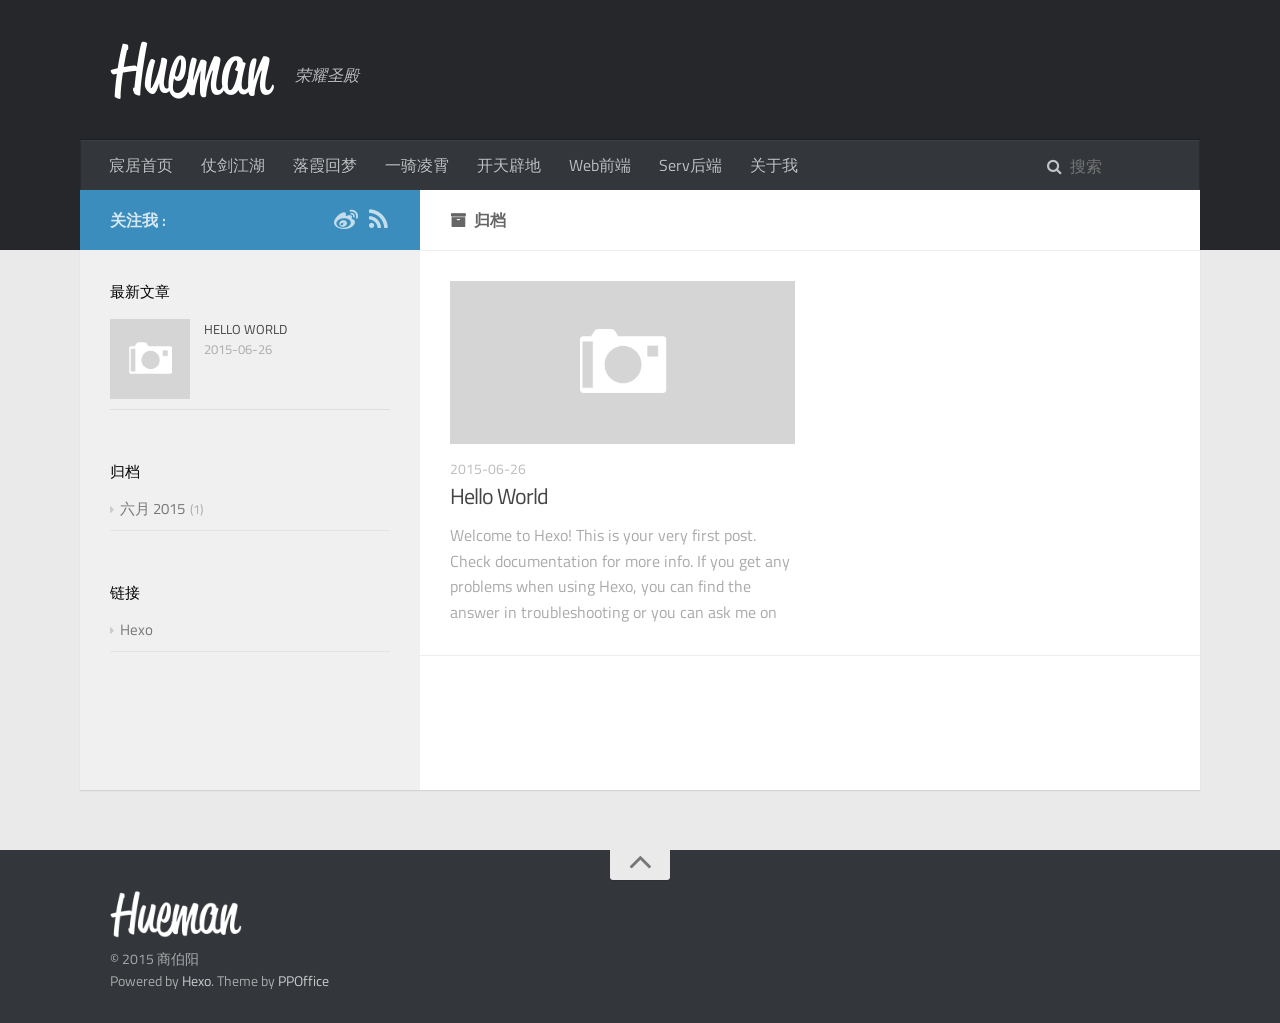
==== commit 6bccfe95: "Site updated: 2015-06-29 18:26:50" ====
--- a/archives/index.html
+++ b/archives/index.html
@@ -1,17 +1,11 @@
-
-  <!DOCTYPE HTML>
-<html lang="zh-CN">
+<!DOCTYPE html>
+<html>
 <head>
-  <meta charset="UTF-8">
-  
-    <title>归档 | 紫微宸居</title>
-    <meta name="viewport" content="width=device-width, initial-scale=1,user-scalable=no">
-    
-    <meta name="author" content="ShangBoyang">
-    
-
-    
-    <meta name="description" content="技术艺术 思想文学 个人博客">
+  <meta charset="utf-8">
+  
+  <title>Archives | 紫微宸居</title>
+  <meta name="viewport" content="width=device-width, initial-scale=1, maximum-scale=1">
+  <meta name="description" content="技术艺术 思想文学 个人博客">
 <meta property="og:type" content="website">
 <meta property="og:title" content="紫微宸居">
 <meta property="og:url" content="http://www.glorypalace.com/archives/index.html">
@@ -20,234 +14,243 @@
 <meta name="twitter:card" content="summary">
 <meta name="twitter:title" content="紫微宸居">
 <meta name="twitter:description" content="技术艺术 思想文学 个人博客">
-
-    
-    <link rel="alternative" href="/atom.xml" title="紫微宸居" type="application/atom+xml">
-    
-    
-    <link rel="icon" href="/img/favicon.ico">
-    
-    
-    <link rel="apple-touch-icon" href="/img/jacman.jpg">
-    <link rel="apple-touch-icon-precomposed" href="/img/jacman.jpg">
-    
-    <link rel="stylesheet" href="/css/style.css" type="text/css">
+  
+  
+    <link rel="icon" href="/favicon.png">
+  
+
+  <link rel="stylesheet" href="/css/style.css" type="text/css">
+  
+    <link rel="stylesheet" href="/fancybox/jquery.fancybox.css" type="text/css">
+  
+  
+    <link rel="stylesheet" href="/scrollLoading/style.css" type="text/css">
+  
+  
+
+
+  
+
+  
+    <link href='//fonts.useso.com/css?family=Titillium+Web:300,400,600' rel='stylesheet' type='text/css'>
+    <link href="//fonts.useso.com/css?family=Source+Code+Pro" rel="stylesheet" type="text/css">
+  
+
 </head>
 
-    <body>
-      <header>
-        
-<div>
-		
-			<div id="imglogo">
-				<a href="/"><img src="/img/logo.png" alt="紫微宸居" title="紫微宸居"/></a>
-			</div>
-			
-			<div id="textlogo">
-				<h1 class="site-name"><a href="/" title="紫微宸居">紫微宸居</a></h1>
-				<h2 class="blog-motto">荣耀圣殿</h2>
-			</div>
-			<div class="navbar"><a class="navbutton navmobile" href="#" title="菜单">
-			</a></div>
-			<nav class="animated">
-				<ul>
-					<ul>
-					 
-						<li><a href="/">Home</a></li>
-					
-						<li><a href="/archives">Archives</a></li>
-					
-						<li><a href="/about">About</a></li>
-					
-					<li>
- 					
-					<form class="search" action="//google.com/search" method="get" accept-charset="utf-8">
-						<label>Search</label>
-						<input type="search" id="search" name="q" autocomplete="off" maxlength="20" placeholder="搜索" />
-						<input type="hidden" name="q" value="site:www.glorypalace.com">
-					</form>
-					
-					</li>
-				</ul>
-			</nav>			
-</div>
-      </header>
-      <div id="container">
-        
-
-<div class="archive-title" >
-  <h2 class="archive-icon">归档</h2>
-  
-  <div class="archiveslist archive-float clearfix">
-   <ul class="archive-list"><li class="archive-list-item"><a class="archive-list-link" href="/archives/2015/06/">2015 年 06 月</a><span class="archive-list-count">1</span></li></ul>
- </div>
-  
-</div>
-<div id="main" class="archive-part clearfix">
-  <div id="archive-page">
-
-  <section class="post" itemscope itemprop="blogPost">
-  
-    <a href="/2015/06/26/hello-world/" title="Hello World" itemprop="url">
-  
-
-    <time datetime="2015-06-26T09:27:01.000Z" itemprop="datePublished">2015-06-26</time>
-
-
-    <h1 itemprop="name">Hello World</h1>
-
-  </a>
-</section>
-
-
-  </div>
-</div>
-
-      </div>
-      <footer><div id="footer" >
-	
-	<div class="line">
-		<span></span>
-		<div class="author"></div>
-	</div>
-	
-	
-	<section class="info">
-		<p> Hello ,I&#39;m Larry Page in Google. <br/>
-			This is my blog,believe it or not.</p>
-	</section>
-	 
-	<div class="social-font" class="clearfix">
-		
-		
-		
-		
-		
-		
-		
-		
-		
-		
-	</div>
-			
-		
-
-		<p class="copyright">
-		Powered by <a href="http://hexo.io" target="_blank" title="hexo">hexo</a> and Theme by <a href="https://github.com/wuchong/jacman" target="_blank" title="Jacman">Jacman</a> © 2015 
-		
-		<a href="/about" target="_blank" title="ShangBoyang">ShangBoyang</a>
-		
-		
-		</p>
-</div>
+<body>
+  <div id="wrap">
+    <header id="header">
+  <div id="header-outer" class="outer">
+    <div class="container">
+      <div class="container-inner">
+        <div id="header-title">
+          <h1 class="logo-wrap">
+            <a href="/" class="logo"></a>
+          </h1>
+          
+            <h2 class="subtitle-wrap">
+              <p class="subtitle">荣耀圣殿</p>
+            </h2>
+          
+        </div>
+        <div id="header-inner" class="nav-container">
+          <a id="main-nav-toggle" class="nav-icon"></a>
+          <div class="nav-container-inner">
+            <ul id="main-nav">
+              
+                <li class="main-nav-list-item" ><a class="main-nav-list-link" href="/">宸居首页</a></li>
+              
+                <li class="main-nav-list-item" ><a class="main-nav-list-link" href="/about/">仗剑江湖</a></li>
+              
+                <li class="main-nav-list-item" ><a class="main-nav-list-link" href="/about/index.html">落霞回梦</a></li>
+              
+                <li class="main-nav-list-item" ><a class="main-nav-list-link" href="/about/index.html">一骑凌霄</a></li>
+              
+                <li class="main-nav-list-item" ><a class="main-nav-list-link" href="/about/">开天辟地</a></li>
+              
+                <li class="main-nav-list-item" ><a class="main-nav-list-link" href="/about/index.html">Web前端</a></li>
+              
+                <li class="main-nav-list-item" ><a class="main-nav-list-link" href="/about/index.html">Serv后端</a></li>
+              
+                <li class="main-nav-list-item" ><a class="main-nav-list-link" href="/">关于我</a></li>
+              
+            </ul>
+            <nav id="sub-nav">
+              <div id="search-form-wrap">
+                <form action="//google.com/search" method="get" accept-charset="UTF-8" class="search-form"><input type="search" name="q" results="0" class="search-form-input" placeholder="搜索"><input type="hidden" name="sitesearch" value="http://www.glorypalace.com"></form>
+              </div>
+            </nav>
+          </div>
+        </div>
+      </div>
+    </div>
+  </div>
+</header>
+    <div class="container">
+      <div class="main-body container-inner">
+        <div class="main-body-inner">
+          <section id="main">
+            <div class="main-body-header">
+
+              <h1 class="header"><i class="icon" id="icon-archive"></i>归档</h1>
+            </div>
+            <div class="main-body-content">
+              
+      <div class="article-row">
+    
+        
+  <article class="article article-summary">
+    <div class="article-summary-inner">
+      
+<a href="/2015/06/26/hello-world/" class="thumbnail">
+  
+    <span class="thumbnail-image thumbnail-none"></span>
+  
+</a>
+
+      <div class="article-meta">
+        <p class="category"></p>
+        <p class="date"><time datetime="2015-06-26T09:27:01.000Z" itemprop="datePublished">2015-06-26</time></p>
+      </div>
+      <h2 class="article-title">
+        <a href="/2015/06/26/hello-world/" class="title">Hello World</a>
+      </h2>
+      <p class="article-excerpt">
+        
+        Welcome to Hexo! This is your very first post. Check documentation for more info. If you get any problems when using Hexo, you can find the answer in troubleshooting or you can ask me on GitHub.
+Quick
+      </p>
+    </div>
+  </article>
+
+    
+      </div>
+    
+  
+  
+
+
+            </div>
+          </section>
+          <aside id="sidebar">
+  <a class="sidebar-toggle" title="Expand Sidebar"><i class="toggle icon"></i></a>
+  <div class="sidebar-top">
+    <p>关注我 :</p>
+    <ul class="social-links">
+      
+        <li><a class="social-tooltip" title="weibo" href="http://weibo.com/shangboyang/" target="_blank"><i id="icon-weibo" class="icon"></i></a></li>
+      
+        <li><a class="social-tooltip" title="rss" href="/" target="_blank"><i id="icon-rss" class="icon"></i></a></li>
+      
+    </ul>
+  </div>
+  
+  <div class="widgets-container">
+    
+      
+  <div class="widget-wrap">
+    <h3 class="widget-title">最新文章</h3>
+    <div class="widget">
+      <ul id="recent-post" class="">
+        
+          <li>
+            
+            <div class="item-thumbnail">
+              
+<a href="/2015/06/26/hello-world/" class="thumbnail">
+  
+    <span class="thumbnail-image thumbnail-none"></span>
+  
+</a>
+
+            </div>
+            
+            <div class="item-inner">
+              <p class="item-category"></p>
+              <p class="item-title"><a href="/2015/06/26/hello-world/" class="title">Hello World</a></p>
+              <p class="item-date"><time datetime="2015-06-26T09:27:01.000Z" itemprop="datePublished">2015-06-26</time></p>
+            </div>
+          </li>
+        
+      </ul>
+    </div>
+  </div>
+
+    
+      
+
+    
+      
+  <div class="widget-wrap widget-list">
+    <h3 class="widget-title">归档</h3>
+    <div class="widget">
+      <ul class="archive-list"><li class="archive-list-item"><a class="archive-list-link" href="/archives/2015/06/">六月 2015</a><span class="archive-list-count">1</span></li></ul>
+    </div>
+  </div>
+
+
+    
+      
+
+    
+      
+
+    
+      
+  <div class="widget-wrap widget-list">
+    <h3 class="widget-title">链接</h3>
+    <div class="widget">
+      <ul>
+        
+          <li>
+            <a href="http://hexo.io">Hexo</a>
+          </li>
+        
+      </ul>
+    </div>
+  </div>
+
+
+    
+  </div>
+</aside>
+        </div>
+      </div>
+    </div>
+    <footer id="footer">
+  
+  <div class="container">
+    <div class="container-inner">
+      <a id="back-to-top" href="javascript:;"><i class="icon" id="icon-angle-up"></i></a>
+      <div class="credit">
+        <h1 class="logo-wrap">
+          <a href="/" class="logo"></a>
+        </h1>
+        <p>&copy; 2015 商伯阳</p>
+        <p>Powered by <a href="//hexo.io/" target="_blank">Hexo</a>. Theme by <a href="//github.com/ppoffice" target="_blank">PPOffice</a></p>
+      </div>
+    </div>
+  </div>
 </footer>
-      <script src="/js/jquery-2.0.3.min.js"></script>
-<script src="/js/jquery.imagesloaded.min.js"></script>
-<script src="/js/gallery.js"></script>
-
-<script type="text/javascript">
-$(document).ready(function(){ 
-  $('.navbar').click(function(){
-    $('header nav').toggleClass('shownav');
-  });
-  var myWidth = 0;
-  function getSize(){
-    if( typeof( window.innerWidth ) == 'number' ) {
-      myWidth = window.innerWidth;
-    } else if( document.documentElement && document.documentElement.clientWidth) {
-      myWidth = document.documentElement.clientWidth;
-    };
-  };
-  var m = $('#main'),
-      a = $('#asidepart'),
-      c = $('.closeaside'),
-      o = $('.openaside');
-  c.click(function(){
-    a.addClass('fadeOut').css('display', 'none');
-    o.css('display', 'block').addClass('fadeIn');
-    m.addClass('moveMain');
-  });
-  o.click(function(){
-    o.css('display', 'none').removeClass('beforeFadeIn');
-    a.css('display', 'block').removeClass('fadeOut').addClass('fadeIn');      
-    m.removeClass('moveMain');
-  });
-  $(window).scroll(function(){
-    o.css("top",Math.max(80,260-$(this).scrollTop()));
-  });
-  
-  $(window).resize(function(){
-    getSize(); 
-    if (myWidth >= 1024) {
-      $('header nav').removeClass('shownav');
-    }else{
-      m.removeClass('moveMain');
-      a.css('display', 'block').removeClass('fadeOut');
-      o.css('display', 'none');
-        
-    }
-  });
-});
-</script>
-
-
-
-
-
-
-
-
-
-
-<link rel="stylesheet" href="/fancybox/jquery.fancybox.css" media="screen" type="text/css">
-<script src="/fancybox/jquery.fancybox.pack.js"></script>
-<script type="text/javascript">
-$(document).ready(function(){ 
-  $('.article-content').each(function(i){
-    $(this).find('img').each(function(){
-      if ($(this).parent().hasClass('fancybox')) return;
-      var alt = this.alt;
-      if (alt) $(this).after('<span class="caption">' + alt + '</span>');
-      $(this).wrap('<a href="' + this.src + '" title="' + alt + '" class="fancybox"></a>');
-    });
-    $(this).find('.fancybox').each(function(){
-      $(this).attr('rel', 'article' + i);
-    });
-  });
-  if($.fancybox){
-    $('.fancybox').fancybox();
-  }
-}); 
-</script>
-
-
-
-<!-- Analytics Begin -->
-
-
-
-
-
-<!-- Analytics End -->
-
-<!-- Totop Begin -->
-
-	<div id="totop">
-	<a title="返回顶部"><img src="/img/scrollup.png"/></a>
-	</div>
-	<script src="/js/totop.js"></script>
-
-<!-- Totop End -->
-
-<!-- MathJax Begin -->
-<!-- mathjax config similar to math.stackexchange -->
-
-
-<!-- MathJax End -->
-
-<!-- Tiny_search Begin -->
-
-<!-- Tiny_search End -->
-
-    </body>
-   </html>
+    
+
+
+  <script src="http://code.jquery.com/jquery-2.1.3.min.js"></script>
+
+
+
+  <script src="/fancybox/jquery.fancybox.pack.js" type="text/javascript"></script>
+
+
+
+  <script src="/scrollLoading/jquery.scrollLoading.js" type="text/javascript"></script>
+  <script src="/scrollLoading/main.js" type="text/javascript"></script>
+
+
+<script src="/js/html-patch.js" type="text/javascript"></script>
+<script src="/js/script.js" type="text/javascript"></script>
+
+  </div>
+</body>
+</html>
--- a/css/style.css
+++ b/css/style.css
@@ -1,3 +1,113 @@
+#main .main-body-header em,
+#main .main-body-header a,
+.article-byline a,
+.archive-year {
+  text-decoration: none;
+  text-transform: uppercase;
+  color: #666;
+  line-height: 1em;
+  text-shadow: 0 1px #fff;
+}
+.widget h1,
+.article-entry h1 {
+  font-size: 2em;
+}
+.widget h2,
+.article-entry h2 {
+  font-size: 1.5em;
+}
+.widget h3,
+.article-entry h3 {
+  font-size: 1.3em;
+}
+.widget h4,
+.article-entry h4 {
+  font-size: 1.2em;
+}
+.widget h5,
+.article-entry h5 {
+  font-size: 1em;
+}
+.widget h6,
+.article-entry h6 {
+  font-size: 1em;
+  color: #aaa;
+}
+.widget hr,
+.article-entry hr {
+  border: 1px dashed #ddd;
+}
+.widget strong,
+.article-entry strong {
+  font-weight: bold;
+}
+.widget em,
+.article-entry em,
+.widget cite,
+.article-entry cite {
+  font-style: italic;
+}
+.widget sup,
+.article-entry sup,
+.widget sub,
+.article-entry sub {
+  font-size: 0.75em;
+  line-height: 0;
+  position: relative;
+  vertical-align: baseline;
+}
+.widget sup,
+.article-entry sup {
+  top: -0.5em;
+}
+.widget sub,
+.article-entry sub {
+  bottom: -0.2em;
+}
+.widget small,
+.article-entry small {
+  font-size: 0.85em;
+}
+.widget acronym,
+.article-entry acronym,
+.widget abbr,
+.article-entry abbr {
+  border-bottom: 1px dotted;
+}
+.widget ul,
+.article-entry ul,
+.widget ol,
+.article-entry ol,
+.widget dl,
+.article-entry dl {
+  line-height: 1.6em;
+}
+.widget ul ul,
+.article-entry ul ul,
+.widget ol ul,
+.article-entry ol ul,
+.widget ul ol,
+.article-entry ul ol,
+.widget ol ol,
+.article-entry ol ol {
+  margin-top: 0;
+  margin-bottom: 0;
+}
+.widget ul,
+.article-entry ul {
+  list-style: disc;
+  list-style-position: inside;
+}
+.widget ol,
+.article-entry ol {
+  list-style: decimal;
+  list-style-position: inside;
+}
+.widget dt,
+.article-entry dt {
+  font-weight: bold;
+  list-style-position: inside;
+}
 html,
 body,
 div,
@@ -89,85 +199,6 @@
 a img {
   border: none;
 }
-/* custom Font*/
-@font-face {
-  font-family: "covered_by_your_graceregular";
-  font-weight: normal;
-  font-style: normal;
-  src: url("../font/coveredbyyourgrace-webfont.eot");
-  src: url("../font/coveredbyyourgrace-webfont.eot?#iefix") format('embedded-opentype'), url("../font/coveredbyyourgrace-webfont.svg#covered_by_your_graceregular") format('svg'), url("../font/coveredbyyourgrace-webfont.woff") format('woff'), url("../font/coveredbyyourgrace-webfont.ttf") format('truetype');
-}
-/* icon Font */
-@font-face {
-  font-family: "FontAwesome";
-  font-style: normal;
-  font-weight: normal;
-  src: url("../font/fontawesome-webfont.eot?v=#4.0.3");
-  src: url("../font/fontawesome-webfont.eot?#iefix&v=#4.0.3") format("embedded-opentype"), url("../font/fontawesome-webfont.woff?v=#4.0.3") format("woff"), url("../font/fontawesome-webfont.ttf?v=#4.0.3") format("truetype"), url("../font/fontawesome-webfont.svg#fontawesomeregular?v=#4.0.3") format("svg");
-}
-@font-face {
-  font-family: "fontdiao";
-  font-weight: normal;
-  font-style: normal;
-  src: url("../font/fontdiao.eot");
-  src: url("../font/fontdiao.eot?#iefix") format('embedded-opentype'), url("../font/fontdiao.svg#fontdiao") format('svg'), url("../font/fontdiao.woff") format('woff'), url("../font/fontdiao.ttf") format('truetype');
-}
-/* Public style */
-* {
-  -webkit-margin-before: 0;
-  -webkit-margin-after: 0;
-}
-body {
-  background: #ddd;
-  font-family: "Helvetica Neue", "Helvetica", "Microsoft YaHei", "WenQuanYi Micro Hei", Arial, sans-serif;
-  font-size: 100%;
-  color: #817c7c;
-  line-height: 1.5;
-}
-iframe {
-  margin-top: 10px;
-}
-small {
-  font-size: 80%;
-}
-sub,
-sup {
-  font-size: 75%;
-  line-height: 0;
-  position: relative;
-  vertical-align: baseline;
-}
-sup {
-  top: -0.5em;
-  padding-left: 0.3em;
-}
-sub {
-  bottom: -0.25em;
-}
-a {
-  text-decoration: none;
-  color: #817c7c;
-}
-a:hover,
-a:focus {
-  outline: 0;
-  text-decoration: none;
-  -webkit-transition: color 0.25s, background 0.5s;
-  -moz-transition: color 0.25s, background 0.5s;
-  -o-transition: color 0.25s, background 0.5s;
-  -ms-transition: color 0.25s, background 0.5s;
-  transition: color 0.25s, background 0.5s;
-}
-a:hover:before {
-  -webkit-transition: color 0.25s, background 0.5s;
-  -moz-transition: color 0.25s, background 0.5s;
-  -o-transition: color 0.25s, background 0.5s;
-  -ms-transition: color 0.25s, background 0.5s;
-  transition: color 0.25s, background 0.5s;
-}
-input:focus {
-  outline: none;
-}
 input,
 button {
   margin: 0;
@@ -178,953 +209,954 @@
   border: 0;
   padding: 0;
 }
-h1 {
-  font-size: 1.5em;
-}
-.fa {
-  display: inline-block;
+@font-face {
   font-family: FontAwesome;
   font-style: normal;
   font-weight: normal;
-  line-height: 1;
-  -webkit-font-smoothing: antialiased;
-  -moz-osx-font-smoothing: grayscale;
-}
-.clearfix {
-  zoom: 1;
-}
-.clearfix:before,
-.clearfix:after {
+  src: url("fonts/fontawesome-webfont.eot?v=#4.0.3");
+  src: url("fonts/fontawesome-webfont.eot?#iefix&v=#4.0.3") format("embedded-opentype"), url("fonts/fontawesome-webfont.woff?v=#4.0.3") format("woff"), url("fonts/fontawesome-webfont.ttf?v=#4.0.3") format("truetype"), url("fonts/fontawesome-webfont.svg#fontawesomeregular?v=#4.0.3") format("svg");
+}
+html,
+body,
+#container {
+  height: 100%;
+}
+::selection {
+  color: #fff;
+  background: #3b8dbd;
+}
+body {
+  background: #eaeaea;
+  font: 14px "Titillium Web", "Helvetica Neue", Helvetica, Arial, "Microsoft Yahei", sans-serif;
+  -webkit-text-size-adjust: 100%;
+}
+.container {
+  position: relative;
+  padding: 0 20px;
+}
+.container-inner {
+  max-width: 1120px;
+  min-width: 320px;
+  width: 100%;
+  margin: 0 auto;
+}
+.container-inner:before,
+.container-inner:after {
   content: "";
   display: table;
 }
-.clearfix:after {
+.container-inner:after {
   clear: both;
 }
-::-webkit-input-placeholder {
+.left,
+.alignleft {
+  float: left;
+}
+.right,
+.alignright {
+  float: right;
+}
+.clear {
+  clear: both;
+}
+.logo {
+  display: block;
+  padding: 10px 0;
+  width: 165px;
+  height: 60px;
+  background-image: url("images/logo-header.png");
+  background-position: 0px 10px;
+  background-repeat: no-repeat;
+  -webkit-background-size: 165px 60px;
+  -moz-background-size: 165px 60px;
+  background-size: 165px 60px;
+}
+.main-body {
+  margin-top: -60px;
+  background-color: #fff;
+}
+.main-body-inner {
+  position: relative;
+  -webkit-box-sizing: border-box;
+  -moz-box-sizing: border-box;
+  box-sizing: border-box;
+  -webkit-box-shadow: rgba(0,0,0,0.098) 0px 1px 1px 0px;
+  box-shadow: rgba(0,0,0,0.098) 0px 1px 1px 0px;
+  padding-left: 340px;
+  background: url("images/s-left.png") repeat-y left 0;
+}
+.main-body-inner:before,
+.main-body-inner:after {
+  content: "";
+  display: table;
+}
+.main-body-inner:after {
+  clear: both;
+}
+#main {
+  float: right;
+  width: 100%;
+  -webkit-box-sizing: border-box;
+  -moz-box-sizing: border-box;
+  box-sizing: border-box;
+  min-height: 600px;
+}
+#main .main-body-header {
+  background: #fff;
+  position: relative;
+  padding: 18px 30px 17px;
+  border-bottom: 1px solid #eee;
+  color: #666;
+  font-size: 16px;
+  font-weight: 600;
+  text-transform: uppercase;
+  line-height: 24px;
+}
+#main .main-body-header .page-title-link,
+#main .main-body-header i {
+  margin-right: 8px;
+}
+#main .main-body-header i {
+  font-weight: 400;
+}
+#main .main-body-header em,
+#main .main-body-header a {
+  color: #aaa;
+}
+#main .main-body-content:before,
+#main .main-body-content:after {
+  content: "";
+  display: table;
+}
+#main .main-body-content:after {
+  clear: both;
+}
+#header {
+  background: #26272b;
+  padding-bottom: 60px;
+  position: relative;
+}
+#header-outer {
+  height: 100%;
+  position: relative;
+}
+#header-inner {
+  position: relative;
+}
+#header-title {
+  text-align: center;
+  padding: 30px 30px;
+}
+#header-title:before,
+#header-title:after {
+  content: "";
+  display: table;
+}
+#header-title:after {
+  clear: both;
+}
+#header-title .logo-wrap,
+#header-title .subtitle-wrap {
+  float: left;
+}
+#header-title .subtitle-wrap {
+  padding: 10px 0px 0px;
+  margin-left: 20px;
+}
+#header-title .subtitle {
+  font-size: 16px;
+  font-style: italic;
+  line-height: 70px;
+  color: rgba(255,255,255,0.7);
+  text-shadow: 0 1px rgba(0,0,0,0.2);
+}
+.nav-container .nav-icon,
+.nav-container .nav-container-inner #main-nav .main-nav-list-item .main-nav-list-link {
+  float: left;
+  color: rgba(255,255,255,0.7);
+  text-decoration: none;
+  text-shadow: 0 1px rgba(0,0,0,0.2);
+  display: block;
+  padding: 20px 15px;
+  -webkit-transition: 0.2s ease-in;
+  -moz-transition: 0.2s ease-in;
+  -ms-transition: 0.2s ease-in;
+  transition: 0.2s ease-in;
+}
+.nav-container .nav-icon:hover,
+.nav-container .nav-container-inner #main-nav .main-nav-list-item .main-nav-list-link:hover {
   color: #fff;
-  padding: 2px 0 0 4px;
-}
-::-moz-placeholder {
+  background: rgba(0,0,0,0.1);
+}
+.nav-container {
+  padding: 0 15px;
+  background: #33363b;
+  z-index: 1;
+  -webkit-box-shadow: inset 0 1px 0 rgba(255,255,255,0.05), 0 -1px 0 rgba(0,0,0,0.2), inset 1px 0 0 rgba(0,0,0,0.2), inset -1px 0 0 rgba(0,0,0,0.2);
+  box-shadow: inset 0 1px 0 rgba(255,255,255,0.05), 0 -1px 0 rgba(0,0,0,0.2), inset 1px 0 0 rgba(0,0,0,0.2), inset -1px 0 0 rgba(0,0,0,0.2);
+}
+.nav-container:before,
+.nav-container:after {
+  content: "";
+  display: table;
+}
+.nav-container:after {
+  clear: both;
+}
+.nav-container .nav-icon {
+  line-height: 20px;
+  padding: 15px 14px;
+  font-family: FontAwesome;
+  text-align: center;
+  font-size: 14px;
+  position: relative;
+  cursor: pointer;
+}
+.nav-container #main-nav-toggle {
+  display: none;
+  width: 100%;
+  text-align: right;
+  -webkit-box-sizing: border-box;
+  -moz-box-sizing: border-box;
+  box-sizing: border-box;
+  border-bottom: 1px solid rgba(255,255,255,0.06);
+}
+.nav-container #main-nav-toggle:before {
+  content: "\f0c9";
+}
+.nav-container .nav-container-inner:before,
+.nav-container .nav-container-inner:after {
+  content: "";
+  display: table;
+}
+.nav-container .nav-container-inner:after {
+  clear: both;
+}
+.nav-container .nav-container-inner #main-nav {
+  float: left;
+}
+.nav-container .nav-container-inner #main-nav .main-nav-list {
+  float: left;
+}
+.nav-container .nav-container-inner #main-nav .main-nav-list-item {
+  position: relative;
+  float: left;
+}
+.nav-container .nav-container-inner #main-nav .main-nav-list-item.top-level-menu > a:after {
+  content: "\f0d7" !important;
+  float: none;
+  margin-left: 6px;
+  font-size: 14px;
+  line-height: 1.2em;
+  opacity: 0.5;
+  font-family: FontAwesome;
+  display: inline-block;
+}
+.nav-container .nav-container-inner #main-nav .main-nav-list-item.top-level-menu:hover > a {
   color: #fff;
-  padding: 2px 0 0 4px;
-}
-:-ms-input-placeholder {
+  background: rgba(0,0,0,0.1);
+}
+.nav-container .nav-container-inner #main-nav .main-nav-list-item .main-nav-list-link {
+  line-height: 20px;
+  padding: 15px 14px;
+  font-size: 16px;
+}
+.nav-container .nav-container-inner #main-nav .main-nav-list-item .main-nav-list-link.current {
   color: #fff;
-  padding: 2px 0 0 4px;
-}
-::-webkit-input-placeholder::before {
-  font-family: "FontAwesome";
-  -webkit-font-smoothing: antialiased;
-  -moz-osx-font-smoothing: grayscale;
+}
+.nav-container .nav-container-inner #main-nav .main-nav-list-item .main-nav-list-child {
+  top: 100%;
+  display: none;
+  padding: 10px 0;
+  overflow: hidden;
+  position: absolute;
+  width: 180px;
+  background: #33363b url("images/opacity-10.png") repeat;
+}
+.nav-container .nav-container-inner #main-nav .main-nav-list-item .main-nav-list-child li {
+  -webkit-box-shadow: 0 1px 0 rgba(255,255,255,0.06);
+  box-shadow: 0 1px 0 rgba(255,255,255,0.06);
+}
+.nav-container .nav-container-inner #main-nav .main-nav-list-item .main-nav-list-child li:last-child {
+  -webkit-box-shadow: none;
+  box-shadow: none;
+}
+.nav-container .nav-container-inner #main-nav .main-nav-list-item .main-nav-list-child li,
+.nav-container .nav-container-inner #main-nav .main-nav-list-item .main-nav-list-child li a {
+  width: 100%;
+  display: block;
+  -webkit-box-sizing: border-box;
+  -moz-box-sizing: border-box;
+  box-sizing: border-box;
+}
+.nav-container .nav-container-inner #sub-nav {
+  float: right;
+}
+.search-form {
+  padding: 14px 15px 16px;
+  height: 50px;
+  overflow: hidden;
+  -webkit-box-sizing: border-box;
+  -moz-box-sizing: border-box;
+  box-sizing: border-box;
+}
+.search-form:before {
   content: "\f002";
-  padding-right: 4px;
-}
-::-moz-placeholder:before {
-  font-family: "FontAwesome";
-  -webkit-font-smoothing: antialiased;
-  -moz-osx-font-smoothing: grayscale;
-  content: "\f002";
-  padding-right: 4px;
-}
-:-ms-input-placeholder::before {
-  font-family: "FontAwesome";
-  -webkit-font-smoothing: antialiased;
-  -moz-osx-font-smoothing: grayscale;
-  content: "\f002";
-  padding-right: 4px;
-}
-input[type="search"]::-webkit-search-cancel-button,
-input[type="search"]::-webkit-search-decoration {
+  margin-right: 8px;
+  color: rgba(255,255,255,0.7);
+  font: normal normal normal 16px/1 FontAwesome;
+}
+.search-form-input {
+  -webkit-appearance: textarea;
+  width: 100px;
+  border: none !important;
+  outline: none !important;
+  background: none !important;
+  line-height: 1.6em;
+  -webkit-transition: 0.2s ease-in;
+  -moz-transition: 0.2s ease-in;
+  -ms-transition: 0.2s ease-in;
+  transition: 0.2s ease-in;
+  font: 16px "Titillium Web", "Helvetica Neue", Helvetica, Arial, "Microsoft Yahei", sans-serif;
+  color: rgba(255,255,255,0.7);
+}
+.search-form-input:focus {
+  width: 200px;
+}
+.search-form-input::-webkit-search-results-decoration,
+.search-form-input::-webkit-search-cancel-button {
   -webkit-appearance: none;
 }
-::-webkit-search-cancel-button:after {
-  font-family: "FontAwesome";
-  -webkit-font-smoothing: antialiased;
-  -moz-osx-font-smoothing: grayscale;
-  content: '\f00d';
+.search-form-submit {
+  display: none;
+}
+#sidebar {
+  float: left;
+  margin-left: -340px;
+  width: 340px;
+}
+#sidebar .sidebar-toggle {
+  display: none;
+}
+#sidebar .sidebar-top {
+  background: #3b8dbd;
+  padding: 15px 30px;
+}
+#sidebar .sidebar-top:before,
+#sidebar .sidebar-top:after {
+  content: "";
+  display: table;
+}
+#sidebar .sidebar-top:after {
+  clear: both;
+}
+#sidebar .sidebar-top .sidebar-top-inner:before,
+#sidebar .sidebar-top .sidebar-top-inner:after {
+  content: "";
+  display: table;
+}
+#sidebar .sidebar-top .sidebar-top-inner:after {
+  clear: both;
+}
+#sidebar .sidebar-top p {
+  float: left;
+  color: rgba(255,255,255,0.8);
+  font-size: 16px;
+  font-weight: 600;
+  text-transform: uppercase;
+  line-height: 24px;
+  padding: 3px 0;
+}
+#sidebar .sidebar-top .social-links {
+  float: right;
+  position: relative;
+  padding-top: 2px;
+}
+#sidebar .sidebar-top .social-links li {
+  float: left;
+  margin-left: 8px;
+}
+#sidebar .sidebar-top .social-links li a:hover i:before {
   color: #fff;
-  padding-right: 4px;
-}
-/* css3 animate */
-.animated {
-  -webkit-animation-fill-mode: both;
-  -moz-animation-fill-mode: both;
-  -o-animation-fill-mode: both;
-  -ms-animation-fill-mode: both;
-  animation-fill-mode: both;
-  -webkit-animation-duration: 1s;
-  -moz-animation-duration: 1s;
-  -o-animation-duration: 1s;
-  -ms-animation-duration: 1s;
-  animation-duration: 1s;
-}
-@-webkit-keyframes fadeIn {
-  0% {
-    opacity: 0;
-    -ms-filter: "progid:DXImageTransform.Microsoft.Alpha(Opacity=0)";
-    filter: alpha(opacity=0);
-  }
-  100% {
-    opacity: 1;
-    -ms-filter: none;
-    filter: none;
-  }
-}
-.fadeIn {
-  -webkit-animation-name: fadeIn;
-  -moz-animation-name: fadeIn;
-  -o-animation-name: fadeIn;
-  -ms-animation-name: fadeIn;
-  animation-name: fadeIn;
-}
-.fadeOut {
-  -webkit-animation-name: fadeOut;
-  -moz-animation-name: fadeOut;
-  -o-animation-name: fadeOut;
-  -ms-animation-name: fadeOut;
-  animation-name: fadeOut;
-}
-@-moz-keyframes fadeInDown {
-  0% {
-    opacity: 0;
-    -ms-filter: "progid:DXImageTransform.Microsoft.Alpha(Opacity=0)";
-    filter: alpha(opacity=0);
-    -webkit-transform: translateY(-20px);
-    -moz-transform: translateY(-20px);
-    -o-transform: translateY(-20px);
-    -ms-transform: translateY(-20px);
-    transform: translateY(-20px);
-  }
-  100% {
-    opacity: 1;
-    -ms-filter: none;
-    filter: none;
-    -webkit-transform: translateY(0);
-    -moz-transform: translateY(0);
-    -o-transform: translateY(0);
-    -ms-transform: translateY(0);
-    transform: translateY(0);
-  }
-}
-@-webkit-keyframes fadeInDown {
-  0% {
-    opacity: 0;
-    -ms-filter: "progid:DXImageTransform.Microsoft.Alpha(Opacity=0)";
-    filter: alpha(opacity=0);
-    -webkit-transform: translateY(-20px);
-    -moz-transform: translateY(-20px);
-    -o-transform: translateY(-20px);
-    -ms-transform: translateY(-20px);
-    transform: translateY(-20px);
-  }
-  100% {
-    opacity: 1;
-    -ms-filter: none;
-    filter: none;
-    -webkit-transform: translateY(0);
-    -moz-transform: translateY(0);
-    -o-transform: translateY(0);
-    -ms-transform: translateY(0);
-    transform: translateY(0);
-  }
-}
-@-o-keyframes fadeInDown {
-  0% {
-    opacity: 0;
-    -ms-filter: "progid:DXImageTransform.Microsoft.Alpha(Opacity=0)";
-    filter: alpha(opacity=0);
-    -webkit-transform: translateY(-20px);
-    -moz-transform: translateY(-20px);
-    -o-transform: translateY(-20px);
-    -ms-transform: translateY(-20px);
-    transform: translateY(-20px);
-  }
-  100% {
-    opacity: 1;
-    -ms-filter: none;
-    filter: none;
-    -webkit-transform: translateY(0);
-    -moz-transform: translateY(0);
-    -o-transform: translateY(0);
-    -ms-transform: translateY(0);
-    transform: translateY(0);
-  }
-}
-@keyframes fadeInDown {
-  0% {
-    opacity: 0;
-    -ms-filter: "progid:DXImageTransform.Microsoft.Alpha(Opacity=0)";
-    filter: alpha(opacity=0);
-    -webkit-transform: translateY(-20px);
-    -moz-transform: translateY(-20px);
-    -o-transform: translateY(-20px);
-    -ms-transform: translateY(-20px);
-    transform: translateY(-20px);
-  }
-  100% {
-    opacity: 1;
-    -ms-filter: none;
-    filter: none;
-    -webkit-transform: translateY(0);
-    -moz-transform: translateY(0);
-    -o-transform: translateY(0);
-    -ms-transform: translateY(0);
-    transform: translateY(0);
-  }
-}
-body >header {
-  width: 100%;
-  -webkit-box-shadow: 2px 4px 5px rgba(3,3,3,0.2);
-  box-shadow: 2px 4px 5px rgba(3,3,3,0.2);
-  background: url("../") center #2ca6cb;
-  color: #fff;
-  padding: 1em 0 0.8em;
-}
-@media only screen and (min-width: 1024px) {
-  body >header {
-    padding: 1.8em 0 1.5em;
-  }
-}
-body >header >div {
-  width: 95%;
-  margin: 0 auto;
-  position: relative;
-  overflow: hidden;
-}
-@media only screen and (min-width: 1024px) {
-  body >header >div {
-    width: 93%;
-  }
-}
-body >header a {
-  display: block;
-  color: #fff;
-}
-#imglogo {
-  float: left;
-  width: 4em;
-  height: 4em;
-}
-@media only screen and (min-width: 768px) {
-  #imglogo {
-    width: 5em;
-  }
-}
-@media only screen and (min-width: 1024px) {
-  #imglogo {
-    width: 5.5em;
-  }
-}
-#imglogo img {
-  width: 4em;
-}
-@media only screen and (min-width: 768px) {
-  #imglogo img {
-    width: 5em;
-  }
-}
-@media only screen and (min-width: 1024px) {
-  #imglogo img {
-    width: 5.5em;
-  }
-}
-#textlogo {
-  float: left;
-  width: 75%;
-  margin-left: 0.5em;
-}
-#textlogo h1.site-name {
-  width: 86%;
-  font-family: "covered_by_your_graceregular";
-  font-size: 200%;
-  line-height: 1.5;
-  -webkit-font-smoothing: antialiased;
-  -moz-osx-font-smoothing: grayscale;
-}
-@media only screen and (min-width: 768px) {
-  #textlogo h1.site-name {
-    font-size: 240%;
-  }
-}
-@media only screen and (min-width: 1024px) {
-  #textlogo h1.site-name {
-    font-size: 280%;
-  }
-}
-#textlogo h2.blog-motto {
-  font-size: 0.7em;
-  font-weight: normal;
-}
-@media only screen and (min-width: 768px) {
-  #textlogo h2.blog-motto {
-    font-size: 100%;
-  }
-}
-@media only screen and (min-width: 1024px) {
-  #textlogo h2.blog-motto {
-    font-size: 110%;
-  }
-}
-.navbar {
+}
+#sidebar .sidebar-top .social-links .social-tooltip {
+  position: relative;
+}
+#sidebar .sidebar-top .social-links .social-tooltip:hover:after {
+  top: -41px;
+  background: #fff;
+  font-size: 14px;
+  color: #666;
+  content: attr(title);
+  display: block;
+  right: 0;
+  padding: 5px 15px;
   position: absolute;
-  width: 2em;
-  right: 0em;
-  top: 1em;
-  padding: 0.5em;
-}
-@media only screen and (min-width: 1024px) {
-  .navbar {
-    display: none;
-  }
-}
-.navbutton::before {
-  font-family: "FontAwesome";
-  -webkit-font-smoothing: antialiased;
-  -moz-osx-font-smoothing: grayscale;
-  content: "\f0c9";
-}
-.navmobile::before {
-  padding-left: 1em;
-}
-header nav {
-  float: left;
-  width: 100%;
-  font-size: 112.5%;
-  padding-top: 0.5em;
-  max-height: 0.01em;
-  -webkit-transition: max-height 1s ease-out;
-  -moz-transition: max-height 1s ease-out;
-  -o-transition: max-height 1s ease-out;
-  -ms-transition: max-height 1s ease-out;
-  transition: max-height 1s ease-out;
-}
-@media only screen and (min-width: 568px) {
-  header nav {
-    width: 50%;
-  }
-}
-@media only screen and (min-width: 1024px) {
-  header nav {
-    float: right;
-    width: auto;
-    margin-top: 1em;
-    max-height: none;
-  }
-}
-@media only screen and (min-width: 1024px) {
-  header nav ul {
-    float: right;
-  }
-}
-@media only screen and (min-width: 1024px) {
-  header nav ul li {
-    float: left;
-  }
-}
-header nav ul li a {
-  padding: 0.2em 0 0.2em 1em;
-}
-@media only screen and (min-width: 1024px) {
-  header nav ul li a {
-    padding: 0.2em 1.5em;
-  }
-}
-header nav ul li a:hover {
-  background: #1b7f9e;
-  color: #e9cd4c;
-}
-.shownav {
-  max-height: 40em;
-}
-.search {
-  padding: 0.1em 0 0 1em;
-}
-.search input {
-  -webkit-appearance: textfield;
-  font-size: 0.87em;
-  line-height: 1.7;
-  border: 1px solid #fff;
-  color: #fff;
-  background: transparent;
-  width: 80%;
-  padding-left: 0.5em;
-}
-@media only screen and (min-width: 1024px) {
-  .search input {
-    width: 8em;
-    -webkit-transition: 0.5s width;
-    -moz-transition: 0.5s width;
-    -o-transition: 0.5s width;
-    -ms-transition: 0.5s width;
-    transition: 0.5s width;
-  }
-  .search input:focus {
-    width: 15em;
-  }
-}
-.search label {
-  display: none;
-}
-/* index layout */
-#container {
-  width: 95%;
-  margin: 0 auto;
-  overflow: hidden;
-}
-@media only screen and (min-width: 768px) {
-  #container {
-    width: 96%;
-  }
-}
-@media only screen and (min-width: 1024px) {
-  #container {
-    width: 94%;
-  }
-}
-@media only screen and (min-width: 1560px) {
-  #container {
-    width: 82%;
-  }
-}
-#main {
-  margin: 1em 0 0;
-  line-height: 1.8;
-}
-@media only screen and (min-width: 1024px) {
-  #main {
-    margin: 2em 0 0;
-    width: 75%;
-    float: left;
-    -webkit-transition: margin 0.5s ease-out;
-    -moz-transition: margin 0.5s ease-out;
-    -o-transition: margin 0.5s ease-out;
-    -ms-transition: margin 0.5s ease-out;
-    transition: margin 0.5s ease-out;
-  }
-}
-#main section.post {
-  background: #fafafa;
-  margin-bottom: 0.125em;
-}
-#main section.post a {
-  display: block;
-  border-left: 0.5em solid #ccc;
-  -webkit-transition: border-left 0.45s;
-  -moz-transition: border-left 0.45s;
-  -o-transition: border-left 0.45s;
-  -ms-transition: border-left 0.45s;
-  transition: border-left 0.45s;
-  padding: 0.5em;
-}
-@media only screen and (min-width: 768px) {
-  #main section.post a {
-    padding: 1em;
-  }
-}
-#main section.post a:hover {
-  border-left: 0.5em solid #2ca6cb;
-}
-#main section.post a h1 {
-  color: #2ca6cb;
-  line-height: 2;
-}
-#main section.post a p {
-  color: #817c7c;
-}
-#main section.post a time {
-  color: #817c7c;
-  display: block;
-  margin: 0.5em 0;
-  font-size: 0.9em;
-}
-#main article.post-expand {
-  background: #fafafa;
-  margin-bottom: 3.5em;
-}
-#main article.post-expand .img-logo {
-  max-width: 180px;
-  max-height: 96px;
-  display: block !important;
-  margin-right: 0.7em;
-  margin-left: 0.7em;
-  padding: 0;
-  float: right;
-  clear: right;
-}
-#main article.post-expand .img-topic {
-  max-width: 300px;
-  max-height: 1800px;
-  display: block !important;
-  margin-left: 0.7em;
-  margin-right: 0.7em;
-  padding: 0;
-  float: right;
-  clear: right;
-}
-#main article.post-expand .article-more-link a {
-  display: inline-block;
-  line-height: 1em;
-  padding: 6px 15px;
-  -webkit-border-radius: 15px;
-  border-radius: 15px;
-  background: #ddd;
-  color: #817c7c;
-  text-decoration: none;
-}
-#main article.post-expand .article-more-link a:hover {
-  background: #2ca6cb;
-  color: #fff;
-  text-decoration: none;
-}
-#archive-page section.post a {
-  font-size: 0.9em;
-  padding: 0.5em !important;
-}
-@media only screen and (min-width: 768px) {
-  #archive-page section.post a time {
-    padding-left: 1em;
-  }
-}
-.moveMain {
-  margin-left: 10% !important;
-}
-.unexpand .prev {
-  border-left: 0.5em solid #ccc;
-}
-.unexpand .prev:hover {
-  border-left: 0.5em solid #2ca6cb;
-}
-#page-nav {
-  background: #fafafa;
-  text-align: center;
-  overflow: hidden;
-}
-#page-nav a {
-  display: inline-block;
-  padding: 0.5em 1em;
-}
-#page-nav a {
-  color: #2ca6cb;
-}
-#page-nav a:hover {
-  background: #ccc;
-  color: #2ca6cb;
-}
-#page-nav .prev {
-  float: left;
-  -webkit-transition: border-left 0.5s;
-  -moz-transition: border-left 0.5s;
-  -o-transition: border-left 0.5s;
-  -ms-transition: border-left 0.5s;
-  transition: border-left 0.5s;
-}
-#page-nav .prev span:before {
-  font-family: "FontAwesome";
-  -webkit-font-smoothing: antialiased;
-  -moz-osx-font-smoothing: grayscale;
-  content: "\f053";
-  padding-right: 0.5em;
-}
-#page-nav .next {
-  float: right;
-}
-#page-nav .next span:before {
-  font-family: "FontAwesome";
-  -webkit-font-smoothing: antialiased;
-  -moz-osx-font-smoothing: grayscale;
-  content: "\f054";
-  padding-left: 0.5em;
-}
-#page-nav .page-number {
-  display: none;
-  padding: 0.5em 1em;
-}
-@media only screen and (min-width: 768px) {
-  #page-nav .page-number {
-    display: inline-block;
-  }
-}
-#page-nav .current {
-  color: #b8b8b8;
-  font-weight: bold;
-}
-#page-nav .space {
-  color: #2ca6cb;
-}
-/* page layout */
-@media only screen and (min-width: 1024px) {
-  .page {
-    margin-left: 10% !important;
-  }
-}
-/* archive layout */
-.category-icon:before,
-.tag-icon:before,
-.archive-icon:before {
-  font-family: "FontAwesome";
-  -webkit-font-smoothing: antialiased;
-  -moz-osx-font-smoothing: grayscale;
-  color: #ccc;
-  font-size: 100%;
-  padding-right: 0.3em;
-}
-.category-icon:before {
-  content: "\f07b";
-}
-.tag-icon:before {
-  content: "\f02c";
-}
-.archive-icon:before {
-  content: "\f187";
-}
-.archive-title {
-  margin: 1em 0;
-  padding: 2em;
-  background: #fafafa;
-  border-left: 0.5em solid #ccc;
-}
-@media only screen and (min-width: 1024px) {
-  .archive-title {
-    margin: 2em 0;
-    width: 18.5%;
-    padding-left: 0.5%;
-    float: left;
-  }
-}
-.archive-title h2 {
-  width: 90%;
-  color: #2ca6cb;
-  font-size: 120%;
-}
-.archive-title a {
-  color: #2ca6cb;
-  -webkit-transition: color 0.5s;
-  -moz-transition: color 0.5s;
-  -o-transition: color 0.5s;
-  -ms-transition: color 0.5s;
-  transition: color 0.5s;
-}
-.archive-title a:hover {
-  color: #2ca6cb;
-  -webkit-transition: color 0.5s;
-  -moz-transition: color 0.5s;
-  -o-transition: color 0.5s;
-  -ms-transition: color 0.5s;
-  transition: color 0.5s;
-}
-.current {
-  color: #ea6753 !important;
-}
-@media only screen and (min-width: 768px) {
-  .archive-part {
-    min-height: 200px;
-  }
-}
-@media only screen and (min-width: 1024px) {
-  .archive-part {
-    float: right;
-    margin-left: 2% !important;
-  }
-}
-.archive-part section.post {
-  width: 100%;
-}
-.archive-part section.post time {
-  font-size: 1.1em !important;
-  float: left;
-}
-@media only screen and (max-width: 568px) {
-  .archive-part section.post time {
-    width: 100%;
-  }
-}
-@media only screen and (min-width: 568px) {
-  .archive-part section.post time {
-    width: 20%;
-  }
-}
-@media only screen and (min-width: 768px) {
-  .archive-nav {
-    width: 100%;
-    float: left;
-    margin-top: 1em;
-  }
-}
-/* tags&categories layout */
-.all-list-box {
-  min-height: 400px;
-}
-.post,
-.page,
-.link,
-.photo {
-  background: #fafafa;
-}
-.post a,
-.page a,
-.link a,
-.photo a {
-  color: #2ca6cb;
-}
-.post a:hover,
-.page a:hover,
-.link a:hover,
-.photo a:hover {
-  color: #ea6753;
-}
-@media only screen and (min-width: 768px) {
-  article header.article-info {
-    border-bottom: 1px solid #dbdbdb;
-  }
-}
-article header.article-info >h1 {
-  padding: 0.2em 3%;
-  font-size: 170%;
-  line-height: 1.5;
-  word-wrap: break-word;
-  word-break: normal;
-  -webkit-font-smoothing: antialiased;
-  -moz-osx-font-smoothing: grayscale;
-  border-left: 5px solid #2ca6cb;
-}
-@media only screen and (min-width: 1024px) {
-  article header.article-info >h1 {
-    font-size: 200%;
-    padding-top: 0.3em;
-  }
-}
-article header.article-info >p.article-author {
-  padding: 0.3em 4% 0.3em 0;
-  text-align: right;
-  border-bottom: 1px solid #dbdbdb;
-}
-@media only screen and (min-width: 768px) {
-  article header.article-info >p.article-author {
-    float: right;
-    border-bottom: none;
-  }
-}
-article header.article-info >p.article-time {
-  padding-top: 0.5em;
-  font-size: 0.8em;
-  text-align: center;
-  margin-bottom: -2.7em;
-}
-@media only screen and (min-width: 768px) {
-  article header.article-info >p.article-time {
-    float: right;
-    margin-right: 1em;
-    padding-top: 0.1em;
-    font-size: 0.9em;
-  }
-}
-article header.article-info >p.article-time:before {
-  font-family: "FontAwesome";
-  font-size: 130%;
-  content: "\f017";
-  -webkit-font-smoothing: antialiased;
-  -moz-osx-font-smoothing: grayscale;
-}
-article .article-content {
-  padding: 1.5em 4%;
-  color: #413f3f;
-  font-size: 100%;
-}
-article .article-content:before,
-article .article-content:after {
-  content: "";
-  display: block;
-  clear: both;
-}
-article .article-content .kb {
-  padding: 0.1em 0.6em;
-  border: 1px solid #ccc;
-  background-color: code-color;
-  color: #8f8f8f;
-  -webkit-box-shadow: 0 1px 0 rgba(0,0,0,0.2), 0 0 0 2px #fff inset;
-  box-shadow: 0 1px 0 rgba(0,0,0,0.2), 0 0 0 2px #fff inset;
+  white-space: nowrap;
   -webkit-border-radius: 3px;
   border-radius: 3px;
-  display: inline-block;
-  margin: 0 0.1em;
-  text-shadow: 0 1px 0 #fff;
-  line-height: 1.5;
-  white-space: nowrap;
-}
-article .article-content h1,
-article .article-content h2 {
-  font-size: 180%;
-  line-height: 1.2em;
-  padding-bottom: 0.3em;
-  margin-top: 1.5em;
-  border-bottom: 2px solid #dbdbdb;
-}
-article .article-content h3 {
-  font-size: 140%;
+  -webkit-box-shadow: 0 0 2px rgba(0,0,0,0.2);
+  box-shadow: 0 0 2px rgba(0,0,0,0.2);
+  text-transform: uppercase;
+  z-index: 1;
+}
+#sidebar .sidebar-top .social-links .social-tooltip:hover:before {
+  top: -10px;
+  right: 8px;
+  border: solid;
+  border-color: #fff transparent;
+  border-width: 5px 5px 0 5px;
+  content: "";
+  display: block;
+  position: absolute;
+  z-index: 2;
+}
+#sidebar .sidebar-top i {
+  color: rgba(255,255,255,0.7);
+  font-size: 24px;
+  width: 24px;
+}
+#article-nav {
+  position: relative;
+}
+#article-nav:before,
+#article-nav:after {
+  content: "";
+  display: table;
+}
+#article-nav:after {
+  clear: both;
+}
+.article-nav-link-wrap {
+  position: relative;
+  margin-top: 0;
+  display: block;
+  color: #aaa;
+  padding: 16px 40px 24px;
+  border-bottom: 1px solid #ddd;
+  -webkit-transition: 0.2s ease-in;
+  -moz-transition: 0.2s ease-in;
+  -ms-transition: 0.2s ease-in;
+  transition: 0.2s ease-in;
+  text-align: center;
+  text-decoration: none;
+}
+.article-nav-link-wrap .icon {
+  position: absolute;
+  color: #ccc;
+  font-size: 18px;
+  top: 50%;
+  width: 1em;
+  margin-top: -10px;
+}
+.article-nav-link-wrap #icon-chevron-left {
+  left: 10px;
+}
+.article-nav-link-wrap #icon-chevron-right {
+  right: 10px;
+}
+.article-nav-link-wrap:hover {
+  background: rgba(0,0,0,0.02);
+}
+.article-nav-link-wrap:hover .icon {
+  color: #3b8dbd;
+}
+.article-nav-caption {
+  display: block;
+  font-size: 12px;
+  color: #aaa;
+  letter-spacing: 0.5px;
+  line-height: 24px;
+  font-weight: normal;
+  text-transform: uppercase;
+}
+.article-nav-title {
+  font-size: 15px;
+  color: #666;
+}
+.widget-wrap {
+  padding: 30px 30px 20px;
+}
+.widget-title {
+  font-size: 15px;
+  font-weight: 400;
+  text-transform: uppercase;
+  margin-bottom: 6px;
+}
+.widget {
+  line-height: 1.6em;
+  word-wrap: break-word;
+  font-size: 0.9em;
+  color: #777;
+  -webkit-border-radius: 3px;
+  border-radius: 3px;
+}
+.widget a {
+  text-decoration: none;
+  color: #777;
+}
+.widget a:hover {
+  color: #444;
+}
+.widget ul ul,
+.widget ol ul,
+.widget dl ul,
+.widget ul ol,
+.widget ol ol,
+.widget dl ol,
+.widget ul dl,
+.widget ol dl,
+.widget dl dl {
+  margin-left: 15px;
+  list-style: disc;
+}
+.widget ul,
+.widget ol {
+  list-style: none;
+  margin: 0;
+}
+.widget ul ul,
+.widget ol ul,
+.widget ul ol,
+.widget ol ol {
+  margin: 0 20px;
+}
+.widget ul ul,
+.widget ol ul {
+  list-style: disc;
+}
+.widget ul ol,
+.widget ol ol {
+  list-style: decimal;
+}
+.widget-list ul,
+.widget-list ol {
+  list-style: none;
+}
+.widget-list ul li,
+.widget-list ol li {
+  padding: 10px 0;
+  font-size: 15px;
+  border-bottom: 1px solid #e4e4e4;
+}
+.widget-list ul li a,
+.widget-list ol li a {
+  color: #777;
+}
+.widget-list ul li a:before,
+.widget-list ol li a:before {
+  color: #ccc;
+  content: "\f0da";
+  font-size: 12px;
+  margin-right: 6px;
+  font-family: FontAwesome;
+  -webkit-transition: 0.2s ease;
+  -moz-transition: 0.2s ease;
+  -ms-transition: 0.2s ease;
+  transition: 0.2s ease;
+}
+.widget-list ul li a:hover:before,
+.widget-list ol li a:hover:before {
+  color: #444;
+}
+.widget-list ul ul,
+.widget-list ol ul,
+.widget-list ul ol,
+.widget-list ol ol {
+  list-style: none;
+}
+.widget-list ul ul li,
+.widget-list ol ul li,
+.widget-list ul ol li,
+.widget-list ol ol li {
+  border: none;
+}
+.widget-list ul ul li:last-child,
+.widget-list ol ul li:last-child,
+.widget-list ul ol li:last-child,
+.widget-list ol ol li:last-child {
+  padding-bottom: 0px;
+}
+.widget-float a {
+  font-size: 15px;
+}
+#recent-post li {
+  padding: 10px 0 10px 94px;
+  border-bottom: 1px solid #ddd;
+}
+#recent-post li:before,
+#recent-post li:after {
+  content: "";
+  display: table;
+}
+#recent-post li:after {
+  clear: both;
+}
+#recent-post.no-thumbnail li {
+  padding: 10px 0px;
+}
+#recent-post li .item-thumbnail {
+  opacity: 1;
+  margin-left: -94px;
+  -webkit-transition: all 0.2s ease;
+  -moz-transition: all 0.2s ease;
+  -ms-transition: all 0.2s ease;
+  transition: all 0.2s ease;
+  float: left;
+}
+#recent-post li .item-thumbnail .thumbnail {
+  width: 80px;
+  height: 80px;
+  display: block;
+  position: relative;
+  overflow: hidden;
+}
+#recent-post li .item-thumbnail .thumbnail span {
+  width: 100%;
+  height: 100%;
+  display: block;
+}
+#recent-post li .item-thumbnail .thumbnail .thumbnail-image {
+  position: absolute;
+  -webkit-background-size: cover;
+  -moz-background-size: cover;
+  background-size: cover;
+  background-position: center;
+}
+#recent-post li .item-thumbnail .thumbnail .thumbnail-none {
+  background-image: url("images/thumb-default-small.png");
+  -webkit-background-size: 100% 100%;
+  -moz-background-size: 100% 100%;
+  background-size: 100% 100%;
+}
+#recent-post li .item-inner a,
+#recent-post li .item-inner .item-category {
+  font-size: 13px;
+  text-transform: uppercase;
+}
+#recent-post li .item-inner a a,
+#recent-post li .item-inner .item-category a {
+  color: #3b8dbd;
+}
+#recent-post li .item-inner a a:hover,
+#recent-post li .item-inner .item-category a:hover {
+  color: #444;
+}
+#recent-post li .item-inner a a,
+#recent-post li .item-inner .item-category a,
+#recent-post li .item-inner a .icon,
+#recent-post li .item-inner .item-category .icon {
+  margin-right: 5px;
+}
+#recent-post li .item-inner .item-title {
+  font-size: 15px;
+}
+#recent-post li .item-inner .item-title a {
+  color: #444;
+  -webkit-transition: all 0.2s ease;
+  -moz-transition: all 0.2s ease;
+  -ms-transition: all 0.2s ease;
+  transition: all 0.2s ease;
+}
+#recent-post li .item-inner .item-date {
+  color: #aaa;
+  font-size: 13px;
+  text-transform: uppercase;
+}
+#recent-post li:hover .item-thumbnail {
+  opacity: 0.8;
+}
+#recent-post li:hover .item-title a {
+  color: #3b8dbd;
+}
+.category-list-count,
+.tag-list-count,
+.archive-list-count {
+  padding-left: 5px;
+  color: #aaa;
+  font-size: 0.85em;
+}
+.category-list-count:before,
+.tag-list-count:before,
+.archive-list-count:before {
+  content: "(";
+}
+.category-list-count:after,
+.tag-list-count:after,
+.archive-list-count:after {
+  content: ")";
+}
+.tagcloud a {
+  margin-right: 5px;
+}
+.article-single {
+  padding: 30px 30px 20px;
+}
+.article-inner {
+  overflow: hidden;
+}
+.article-meta {
+  height: 1.6em;
+  line-height: 1.6em;
+  overflow: hidden;
+}
+.article-meta:before,
+.article-meta:after {
+  content: "";
+  display: table;
+}
+.article-meta:after {
+  clear: both;
+}
+.article-meta p {
+  float: left;
+  color: #bbb;
+}
+.article-meta .category {
+  text-transform: uppercase;
+}
+.article-meta .category a,
+.article-meta .category i {
+  margin-right: 6px;
+}
+.article-row {
+  width: 100%;
+  float: left;
+  position: relative;
+  padding: 30px 0px 0px 30px;
+  border-bottom: 1px solid #eee;
+  -webkit-box-sizing: border-box;
+  -moz-box-sizing: border-box;
+  box-sizing: border-box;
+}
+.article-row:before,
+.article-row:after {
+  content: "";
+  display: table;
+}
+.article-row:after {
+  clear: both;
+}
+.article-summary {
+  width: 50%;
+  float: left;
+  margin-bottom: 30px;
+}
+.article-summary a {
+  text-decoration: none;
+  color: #3b8dbd;
+}
+.article-summary .article-summary-inner {
+  margin-right: 30px;
+}
+.article-summary .article-summary-inner .thumbnail {
+  height: 0;
+  width: 100%;
+  display: block;
+  overflow: hidden;
+  position: relative;
+  margin-bottom: 1em;
+  padding-bottom: 47.11%;
+}
+.article-summary .article-summary-inner .thumbnail .thumbnail-image {
+  display: block;
+  position: absolute;
+  width: 100%;
+  height: 100%;
+  opacity: 1;
+  -webkit-background-size: cover;
+  -moz-background-size: cover;
+  background-size: cover;
+  background-position: center;
+  -webkit-transition: opacity 0.3s ease-in;
+  -moz-transition: opacity 0.3s ease-in;
+  -ms-transition: opacity 0.3s ease-in;
+  transition: opacity 0.3s ease-in;
+}
+.article-summary .article-summary-inner .thumbnail .thumbnail-none {
+  width: 100%;
+  height: 100%;
+  -webkit-background-size: 100% 100%;
+  -moz-background-size: 100% 100%;
+  background-size: 100% 100%;
+  background-image: url("images/thumb-default.png");
+}
+.article-summary .article-summary-inner .article-title {
+  margin-bottom: 10px;
+  font-size: 22px;
+  font-weight: 400;
+  line-height: 1.5em;
+  word-wrap: break-word;
+}
+.article-summary .article-summary-inner .article-title a {
+  -webkit-transition: color 0.3s ease-in;
+  -moz-transition: color 0.3s ease-in;
+  -ms-transition: color 0.3s ease-in;
+  transition: color 0.3s ease-in;
+  color: #444;
+}
+.article-summary .article-summary-inner .article-excerpt {
+  position: relative;
+  color: #aaa;
+  font-size: 16px;
+  line-height: 1.6em;
+  overflow: hidden;
+  height: 6.4em;
+}
+.article-summary:hover .thumbnail .thumbnail-image {
+  opacity: 0.7;
+}
+.article-summary:hover .article-title a {
+  color: #3b8dbd;
+}
+.article-category {
+  float: left;
   line-height: 1em;
-  margin-top: 1.3em;
-}
-article .article-content h4,
-article .article-content h5,
-article .article-content h6 {
-  font-size: 140%;
-}
-article .article-content h1,
-article .article-content h2,
-article .article-content h3,
-article .article-content h4,
-article .article-content h5,
-article .article-content h6 {
-  color: #333;
-  -webkit-font-smoothing: antialiased;
-  -moz-osx-font-smoothing: grayscale;
-}
-article .article-content h1 >code,
-article .article-content h2 >code,
-article .article-content h3 >code,
-article .article-content h4 >code,
-article .article-content h5 >code,
-article .article-content h6 >code {
-  color: #a3a3a3;
-}
-article .article-content hr {
-  border: 1px solid #dbdbdb;
-}
-article .article-content strong {
-  font-weight: bold;
-}
-article .article-content em {
-  font-style: italic;
-}
-article .article-content acronym,
-article .article-content abbr {
-  border-bottom: 1px dotted;
-}
-article .article-content blockquote {
-  border-left: 0.2em solid #2ca6cb;
-  margin: 0.65em 0 0.65em 1%;
-  padding-left: 1%;
-  line-height: 1.5;
-  font-size: 100%;
-  color: #808080;
-}
-article .article-content blockquote footer {
-  background: #fafafa;
-  padding: 0;
-  margin: 0;
-  font-size: 80%;
-  line-height: 1em;
-}
-article .article-content blockquote cite {
-  font-style: italic;
-  padding-left: 0.5em;
-}
-article .article-content ul,
-article .article-content ol {
-  padding-left: 1.5em;
-  font-size: 100%;
-  padding-top: 0.7em;
-}
-@media only screen and (min-width: 768px) {
-  article .article-content ul,
-  article .article-content ol {
-    padding-left: 1.5em;
-  }
-}
-article .article-content ul li {
-  list-style: disc;
-  text-align: match-parent;
-}
-article .article-content ol li {
-  list-style-type: decimal;
-}
-article .article-content dl dt {
-  font-weight: blod;
-}
-article .article-content ul li>code,
-article .article-content ol li>code,
-article .article-content p code,
-article .article-content strong code,
-article .article-content em code,
-article .article-content table th>code,
-article .article-content table td>code {
-  font-family: Monaco, Menlo, Consolas, Courier New, monospace;
-  background: #eee;
-  color: #d14;
-  border: 1px solid #d6d6d6;
-  padding: 0 5px;
-  margin: 0 2px;
-  font-size: 90%;
-  white-space: nowrap;
+  color: #ccc;
   text-shadow: 0 1px #fff;
-  -webkit-border-radius: 0.25em;
-  -webkit-border-radius: 0.25em;
-  border-radius: 0.25em;
-}
-article .article-content p {
-  line-height: 1.5;
-  margin-top: 0.7em;
-}
-@media only screen and (min-width: 1024px) {
-  article .article-content p {
-    margin-top: 1em;
-  }
-}
-article .article-content img,
-article .article-content video,
-article .article-content figure img {
+  margin-left: 8px;
+}
+.article-category:before {
+  content: "\2022";
+}
+.article-title {
+  text-decoration: none;
+  font-size: 38px;
+  letter-spacing: -1px;
+  color: #555;
+  line-height: 1.3em;
+  -webkit-transition: color 0.2s;
+  -moz-transition: color 0.2s;
+  -ms-transition: color 0.2s;
+  transition: color 0.2s;
+  margin-bottom: 10px;
+}
+a.article-title:hover {
+  color: #3b8dbd;
+}
+.article-byline {
+  margin-bottom: 10px;
+}
+.article-entry {
+  color: #555;
+  font-size: 18px;
+  font-weight: 300;
+  line-height: 1.6em;
+}
+.article-entry:before,
+.article-entry:after {
+  content: "";
+  display: table;
+}
+.article-entry:after {
+  clear: both;
+}
+.article-entry p,
+.article-entry table {
+  margin: 1.6em 0;
+}
+.article-entry h1,
+.article-entry h2,
+.article-entry h3,
+.article-entry h4,
+.article-entry h5,
+.article-entry h6 {
+  font-weight: 600;
+}
+.article-entry h1,
+.article-entry h2,
+.article-entry h3,
+.article-entry h4,
+.article-entry h5,
+.article-entry h6 {
+  line-height: 1.3em;
+  margin: 1.3em 0;
+}
+.article-entry a {
+  color: #3b8dbd;
+  text-decoration: none;
+}
+.article-entry a:hover {
+  text-decoration: underline;
+}
+.article-entry a.fancybox {
+  display: block !important;
+}
+.article-entry ul,
+.article-entry ol,
+.article-entry dl {
+  margin-top: 1.6em;
+  margin-bottom: 1.6em;
+}
+.article-entry img,
+.article-entry video {
   max-width: 100%;
   height: auto;
-  vertical-align: middle;
-  padding-top: 0.5em;
-}
-@media only screen and (min-width: 1024px) {
-  article .article-content img,
-  article .article-content video,
-  article .article-content figure img {
-    padding-top: 0.7em;
-  }
-}
-article .article-content .img-topic,
-article .article-content .img-logo {
-  display: none;
-}
-article .article-content .img-center {
   display: block;
   margin: auto;
 }
-article .article-content .img-shadow {
-  -webkit-box-shadow: 0 0 2px 3px #ddd;
-  box-shadow: 0 0 2px 3px #ddd;
-}
-article .article-content figcaption,
-article .article-content .caption {
-  display: block;
-  margin-top: 0.3em;
-  color: #808080;
-  position: relative;
+.article-entry iframe {
+  border: none;
+}
+.article-entry table {
+  width: 100%;
+  border-collapse: collapse;
+  border-spacing: 0;
+}
+.article-entry th {
+  font-weight: 600;
+  border-bottom: 3px solid #ddd;
+  padding-bottom: 0.5em;
+}
+.article-entry td {
+  border-bottom: 1px solid #ddd;
+  padding: 10px 0;
+}
+.article-entry blockquote {
+  font-family: Georgia, "Times New Roman", serif;
+  font-size: 1.4em;
+  margin: 1.6em 20px;
+  text-align: center;
+}
+.article-entry blockquote footer {
+  font-size: 14px;
+  margin: 1.6em 0;
+  font-family: "Titillium Web", "Helvetica Neue", Helvetica, Arial, "Microsoft Yahei", sans-serif;
+}
+.article-entry blockquote footer cite:before {
+  content: "—";
+  padding: 0 0.5em;
+}
+.article-entry .pullquote {
+  text-align: left;
+  width: 45%;
+  margin: 0;
+}
+.article-entry .pullquote.left {
+  margin-left: 0.5em;
+  margin-right: 1em;
+}
+.article-entry .pullquote.right {
+  margin-right: 0.5em;
+  margin-left: 1em;
+}
+.article-entry .caption {
+  color: #aaa;
+  display: block;
   font-size: 0.9em;
-  padding-left: 1.3em;
-}
-article .article-content figcaption:before,
-article .article-content .caption:before {
-  content: '\f040';
-  position: absolute;
-  font: 0.9em "FontAwesome";
-  position: absolute;
-  left: 0;
-  top: 0.3em;
-}
-article .article-content .video-container {
-  position: relative;
-  padding-top: 56%;
+  margin-top: 0.5em;
+  position: relative;
+  text-align: center;
+}
+.article-entry .video-container {
+  position: relative;
+  padding-top: 56.25%;
   height: 0;
   overflow: hidden;
 }
-article .article-content .video-container iframe,
-article .article-content .video-container object,
-article .article-content .video-container embed {
+.article-entry .video-container iframe,
+.article-entry .video-container object,
+.article-entry .video-container embed {
   position: absolute;
   top: 0;
   left: 0;
@@ -1132,108 +1164,136 @@
   height: 100%;
   margin-top: 0;
 }
-article .article-content table {
-  max-width: 100%;
-  border-collapse: collapse;
-  border-spacing: 0;
-  margin-top: 1em;
-}
-article .article-content table th {
-  font-weight: bold;
-  border-bottom: 2px solid #dbdbdb;
-  padding: 0.5em;
-  line-height: 1.3em;
-}
-article .article-content table td {
-  border-bottom: 1px solid #dbdbdb;
-  padding: 0.5em;
-  line-height: 1.3em;
-}
-article .article-content .pullquote {
-  text-align: left;
-  width: 45%;
-  margin: 0;
-  border: none;
-}
-article .article-content .left {
-  margin-left: 0.5em;
-  margin-right: 1em;
+.article-more-link a {
+  display: inline-block;
+  line-height: 1em;
+  padding: 6px 15px;
+  -webkit-border-radius: 15px;
+  border-radius: 15px;
+  background: #eaeaea;
+  color: #aaa;
+  text-shadow: 0 1px #fff;
+  text-decoration: none;
+}
+.article-more-link a:hover {
+  background: #3b8dbd;
+  color: #fff;
+  text-decoration: none;
+  text-shadow: 0 1px #2f7197;
+}
+.article-footer {
+  font-size: 14px;
+  line-height: 1.6em;
+  border-top: 1px solid #ddd;
+  padding-top: 1.6em;
+}
+.article-footer:before,
+.article-footer:after {
+  content: "";
+  display: table;
+}
+.article-footer:after {
+  clear: both;
+}
+.article-footer a {
+  color: #aaa;
+  text-decoration: none;
+}
+.article-footer a:hover {
+  color: #555;
+}
+.article-tag-list-item {
   float: left;
-}
-article .article-content .right {
-  margin-right: 0.5em;
-  margin-left: 1em;
+  margin-right: 10px;
+}
+.article-tag-list-link:before {
+  content: "#";
+}
+.article-comment-link {
   float: right;
 }
-footer.article-footer {
-  background: #fafafa;
-  padding: 0 4%;
-  margin: 0;
-  border-top: 1px solid #dbdbdb;
-}
-.article-share {
+.article-comment-link:before {
+  content: "\f075";
+  font-family: FontAwesome;
+  padding-right: 8px;
+}
+.article-share-link {
+  cursor: pointer;
   float: right;
+  margin-left: 20px;
+}
+.article-share-link:before {
+  content: "\f064";
+  font-family: FontAwesome;
+  padding-right: 6px;
+}
+.article-share-box {
+  position: absolute;
+  display: none;
+  background: #fff;
+  -webkit-box-shadow: 1px 2px 10px rgba(0,0,0,0.2);
+  box-shadow: 1px 2px 10px rgba(0,0,0,0.2);
+  -webkit-border-radius: 3px;
+  border-radius: 3px;
+  margin-left: -145px;
+  overflow: hidden;
+  z-index: 1;
+}
+.article-share-box.on {
+  display: block;
+}
+.article-share-input {
   width: 100%;
-}
-@media only screen and (min-width: 568px) {
-  .article-share {
-    width: 60%;
-  }
-}
-@media only screen and (min-width: 768px) {
-  .article-share {
-    width: 16.5em;
-  }
-}
-.article-share .share-jiathis {
-  padding: 0.5em 0;
-  margin-top: 0.3em;
-}
-.share span {
-  float: right;
-  height: 3em;
-  width: 1em;
-  margin-right: 0.5em;
-  position: relative;
-  color: #d6d6d6;
-}
-.share span:before {
-  font-family: "FontAwesome";
-  content: "\f064";
-  font-size: 1em;
-  -webkit-font-smoothing: antialiased;
-  -moz-osx-font-smoothing: grayscale;
-  width: 1.5em;
-  height: 1.5em;
-  position: absolute;
-  top: 50%;
-  left: 50%;
-  margin-top: -0.75em;
-  margin-left: -0.75em;
-}
-.share a {
-  float: right;
-  width: 3em;
-  height: 3em;
-  display: block;
-  position: relative;
-}
-.share a:before {
-  font-size: 1.2em;
-  font-family: "FontAwesome";
+  background: none;
+  -webkit-box-sizing: border-box;
+  -moz-box-sizing: border-box;
+  box-sizing: border-box;
+  font: 14px "Titillium Web", "Helvetica Neue", Helvetica, Arial, "Microsoft Yahei", sans-serif;
+  padding: 0 15px;
+  color: #555;
+  outline: none;
+  border: 1px solid #ddd;
+  -webkit-border-radius: 3px 3px 0 0;
+  border-radius: 3px 3px 0 0;
+  height: 36px;
+  line-height: 36px;
+}
+.article-share-links {
+  background: #eaeaea;
+}
+.article-share-links:before,
+.article-share-links:after {
+  content: "";
+  display: table;
+}
+.article-share-links:after {
+  clear: both;
+}
+.article-share-twitter,
+.article-share-facebook,
+.article-share-pinterest,
+.article-share-google {
+  width: 50px;
+  height: 36px;
+  display: block;
+  float: left;
+  position: relative;
+  color: #999;
   text-align: center;
-  color: #817c7c;
-  -webkit-font-smoothing: antialiased;
-  -moz-osx-font-smoothing: grayscale;
-  width: 1.5em;
-  height: 1.5em;
-  position: absolute;
-  top: 50%;
-  left: 50%;
-  margin-top: -0.75em;
-  margin-left: -0.75em;
-}
-.share a:hover:before {
+  line-height: 36px;
+  text-decoration: none;
+}
+.article-share-twitter:before,
+.article-share-facebook:before,
+.article-share-pinterest:before,
+.article-share-google:before {
+  font-size: 20px;
+  font-family: FontAwesome;
+}
+.article-share-twitter:hover,
+.article-share-facebook:hover,
+.article-share-pinterest:hover,
+.article-share-google:hover {
   color: #fff;
 }
 .article-share-twitter:before {
@@ -1250,1026 +1310,340 @@
   background: #3b5998;
   text-shadow: 0 1px #2f477a;
 }
-.article-share-weibo:before {
-  content: "\f18a";
-}
-.article-share-weibo:hover {
-  background: #c64d3e;
-  text-shadow: 0 1px #a13c2f;
-}
-.article-share-qrcode:before {
-  font-family: "fontdiao" !important;
-  content: "\f132";
-}
-.article-share-qrcode:hover {
-  background: #49ae0f;
-  text-shadow: 0 1px #3a8b0c;
-}
-.article-share-renren:before {
-  content: "\f18b";
-}
-.article-share-renren:hover {
-  background: #369;
-  text-shadow: 0 1px #29527a;
-}
-.article-back-to-top:before {
-  content: "\f062";
-}
-.article-back-to-top:hover {
-  background: #762c54;
-  text-shadow: 0 1px #5e2343;
-}
-.qrcode {
-  width: 15em;
-  height: 15em;
+.article-share-pinterest:before {
+  content: "\f0d2";
+}
+.article-share-pinterest:hover {
+  background: #cb2027;
+  text-shadow: 0 1px #a21a1f;
+}
+.article-share-google:before {
+  content: "\f0d5";
+}
+.article-share-google:hover {
+  background: #dd4b39;
+  text-shadow: 0 1px #be3221;
+}
+.article-gallery {
+  background: #000;
+  position: relative;
+}
+.article-gallery-photos {
+  position: relative;
+  overflow: hidden;
+}
+.article-gallery-img {
+  display: none;
+  max-width: 100%;
+}
+.article-gallery-img:first-child {
+  display: block;
+}
+.article-gallery-img.loaded {
   position: absolute;
-  top: 50%;
-  left: 50%;
-  margin-top: -7.5em;
-  margin-left: -7.5em;
-  background: #fff;
-  border: 2px solid #ccc;
-  -webkit-border-radius: 3px;
-  border-radius: 3px;
-  display: inline-block;
-  opacity: 0;
-  -ms-filter: "progid:DXImageTransform.Microsoft.Alpha(Opacity=0)";
-  filter: alpha(opacity=0);
-  position: fixed;
+  display: block;
+}
+.article-gallery-img img {
+  display: block;
+  max-width: 100%;
+  margin: 0 auto;
+}
+#comments {
+  padding: 30px 30px 20px;
+}
+#comments a {
+  color: #3b8dbd;
+}
+.archives-wrap {
+  margin: block-margin 0;
+}
+.archives:before,
+.archives:after {
+  content: "";
+  display: table;
+}
+.archives:after {
+  clear: both;
+}
+.archive-year-wrap {
+  padding: 18px 30px 17px;
+  font-size: 16px;
+  color: #666;
+  border-bottom: 1px solid #eee;
+}
+.archive-year i {
+  margin-right: 8px;
+}
+.archives {
+  -webkit-column-gap: 10px;
+  -moz-column-gap: 10px;
+  column-gap: 10px;
+}
+@media mq-tablet {
+  .archives {
+    -webkit-column-count: 2;
+    -moz-column-count: 2;
+    column-count: 2;
+  }
+}
+@media mq-normal {
+  .archives {
+    -webkit-column-count: 3;
+    -moz-column-count: 3;
+    column-count: 3;
+  }
+}
+.archive-article-inner {
+  padding: 10px;
+  margin-bottom: 15px;
+}
+.archive-article-title {
+  text-decoration: none;
+  font-weight: bold;
+  color: #555;
+  -webkit-transition: color 0.2s;
+  -moz-transition: color 0.2s;
+  -ms-transition: color 0.2s;
+  transition: color 0.2s;
+  line-height: 1.6em;
+}
+.archive-article-title:hover {
+  color: #3b8dbd;
+}
+.archive-article-footer {
+  margin-top: 1em;
+}
+.archive-article-date {
+  color: #aaa;
+  text-decoration: none;
+  font-size: 0.85em;
+  line-height: 1em;
+  margin-bottom: 0.5em;
+  display: block;
+}
+#page-nav {
+  float: left;
+  width: 100%;
+  display: block;
+  margin: 30px 0px 45px 0px;
   text-align: center;
-  visibility: hidden;
-  z-index: 10;
-  -webkit-transition: opacity 0.5s;
-  -moz-transition: opacity 0.5s;
-  -o-transition: opacity 0.5s;
-  -ms-transition: opacity 0.5s;
-  transition: opacity 0.5s;
-}
-@media only screen and (min-width: 1024px) {
-  .qrcode {
-    width: 20em;
-    height: 20em;
-    position: absolute;
-    top: 50%;
-    left: 50%;
-    margin-top: -10em;
-    margin-left: -10em;
-    position: fixed;
-  }
-}
-.qrcode span {
-  display: block;
-  width: 80%;
-  height: 1.5em;
-  font-size: 80%;
-  float: left;
-}
-.qrcode span:before {
-  content: none;
-}
-.qrcode a {
-  display: block;
-  width: 16%;
-  height: 1.5em;
-  float: left;
-}
-.qrcode img {
-  width: 90%;
-  height: 90%;
-}
-.qrclose:before {
-  font-family: "FontAwesome";
-  -webkit-font-smoothing: antialiased;
-  -moz-osx-font-smoothing: grayscale;
-  content: "\f057";
+  color: #aaa;
+}
+#page-nav:before,
+#page-nav:after {
+  content: "";
+  display: table;
+}
+#page-nav:after {
+  clear: both;
+}
+#page-nav .pages {
+  display: block;
+  font-size: 17px;
+  font-weight: 300;
+  margin-bottom: 1em !important;
+  border: none !important;
+}
+#page-nav .pages:before {
+  content: "\f15c";
+  font-family: FontAwesome;
+  margin-right: 6px;
+}
+#page-nav .page-number,
+#page-nav .extend {
+  color: #3b8dbd;
+  position: relative;
+  overflow: hidden;
+  font-size: 16px;
+  padding: 7px 8px;
+  display: inline;
+  margin: 0 2px;
+  text-decoration: none;
+  border-bottom: 3px solid #ddd;
+  border-top: 1px solid #f1f1f1;
+  font-weight: 600;
+  -webkit-transition: 0.2s ease-in;
+  -moz-transition: 0.2s ease-in;
+  -ms-transition: 0.2s ease-in;
+  transition: 0.2s ease-in;
+}
+#page-nav .page-number:hover,
+#page-nav .extend:hover,
+#page-nav .page-number:active,
+#page-nav .extend:active,
+#page-nav .page-number.current,
+#page-nav .extend.current {
+  color: #444;
+  border-bottom: 3px solid #3b8dbd;
+  border-top: 1px solid #f1f1f1;
+}
+#page-nav .space {
+  color: #ddd;
+}
+#footer {
+  background: #33363b;
+  margin-top: 60px;
+  color: #aaa;
+  line-height: 1.6em;
+}
+#footer a {
   color: #ccc;
-}
-.qrclose:hover:before {
-  color: #2ca6cb !important;
-}
-.overlay {
-  display: none !important;
-}
-.overlay:target+.qrcode {
-  opacity: 1;
-  -ms-filter: none;
-  filter: none;
-  visibility: visible;
-}
-.comments-count {
-  color: #d6d6d6;
-  margin-top: 0.3em;
-  padding: 0.5em 0;
-  float: right;
-}
-.comments-count span:before {
-  font-family: "FontAwesome";
-  -webkit-font-smoothing: antialiased;
-  -moz-osx-font-smoothing: grayscale;
-  content: "\f075";
-}
-@media only screen and (max-width: 568px) {
-  .comments-count {
-    float: left;
-  }
-}
-.comments-count-link {
-  padding: 0.5em;
-  margin: 0 0.3em;
-}
-.comments-count-link:hover {
-  color: #fff !important;
-  background: #2ca6cb;
-}
-.article-tags,
-.article-categories {
-  padding: 0.5em 0;
-  float: left;
-/**width 100%**/
-}
-@media only screen and (max-width: 568px) {
-  .article-tags,
-  .article-categories {
-    margin-right: 1em !important;
-  }
-}
-.article-tags {
-  color: #d6d6d6;
-}
-@media only screen and (max-width: 568px) {
-  .article-tags {
-    margin-left: 0;
-  }
-}
-.article-tags span {
-  position: relative;
-  float: left;
-  width: 1em;
-  height: 2em;
-  margin-right: 0.5em;
-}
-.article-tags span:before {
-  font-family: "FontAwesome";
-  -webkit-font-smoothing: antialiased;
-  -moz-osx-font-smoothing: grayscale;
-  width: 1.2em;
-  height: 1.2em;
-  position: absolute;
-  top: 50%;
-  left: 50%;
-  margin-top: -0.6em;
-  margin-left: -0.6em;
-  content: "\f02c";
-}
-.article-tags a {
-  float: left;
+  text-decoration: none;
+}
+#footer a:hover {
+  color: #fff;
+}
+#footer .credit {
+  padding: 30px;
+}
+#footer #back-to-top {
+  background: #eaeaea;
+  color: #777;
+  overflow: hidden;
+  text-align: center;
+  width: 60px;
+  height: 30px;
+  display: block;
+  margin: 0 auto -30px;
+  -webkit-border-radius: 0 0 3px 3px;
+  border-radius: 0 0 3px 3px;
+  -webkit-box-shadow: 0 1px 1px rgba(0,0,0,0.1);
+  box-shadow: 0 1px 1px rgba(0,0,0,0.1);
+}
+#footer #back-to-top:hover {
+  color: #444;
+}
+#footer #back-to-top i {
+  font-size: 38px;
+}
+#footer .logo {
+  width: 132px;
+  height: 48px;
+  -webkit-background-size: 132px 48px;
+  -moz-background-size: 132px 48px;
+  background-size: 132px 48px;
+}
+.article-entry pre,
+.article-entry .highlight {
+  background: #2d2d2d;
+  margin: 0px;
+  padding: 15px 20px;
+  border-style: solid;
+  border-color: #ddd;
+  border-width: 1px 0;
+  overflow: auto;
+  color: #ccc;
+  line-height: 22.400000000000002px;
+}
+.article-entry .highlight .gutter pre,
+.article-entry .gist .gist-file .gist-data .line-numbers {
+  color: #666;
+  font-size: 0.85em;
+}
+.article-entry pre,
+.article-entry code {
+  font-size: 14px;
+  font-family: "Source Code Pro", Consolas, Monaco, Menlo, Consolas, monospace;
+}
+.article-entry code {
+  background: #eaeaea;
+  text-shadow: 0 1px #fff;
   padding: 0 0.3em;
-  margin: 0.3em;
-  background: #e6e6e6;
-}
-.article-tags a:hover {
-  color: #fff;
-  background: #2ca6cb;
-}
-.article-categories {
-  color: #d6d6d6;
-  margin-top: 0.3em;
-  margin-right: 3em;
-}
-.article-categories span:before {
-  font-family: "FontAwesome";
-  -webkit-font-smoothing: antialiased;
-  -moz-osx-font-smoothing: grayscale;
-  content: "\f07b";
-}
-.article-category-link {
-  padding: 0.5em;
-  margin: 0 0.3em;
-}
-.article-category-link:hover {
-  color: #fff !important;
-  background: #2ca6cb;
-}
-.article-nav {
-  padding: 0 10%;
-}
-@media only screen and (min-width: 768px) {
-  .article-nav {
-    padding: 0 4%;
-  }
-}
-.article-nav strong {
-  font-size: 1em;
-  font-weight: bold;
-}
-.article-nav a {
-  display: block;
-  overflow: hidden;
-}
-.article-nav .prev a:hover,
-.article-nav .next a:hover {
-  background: #2ca6cb;
-  color: #fff;
-}
-.article-nav .prev {
-  width: 100%;
-  float: left;
-}
-.article-nav .prev strong {
-  padding-left: 1.8em;
-}
-.article-nav .prev span:before {
-  font-family: "FontAwesome";
-  -webkit-font-smoothing: antialiased;
-  -moz-osx-font-smoothing: grayscale;
-  content: "\f053";
-  padding-right: 0.5em;
-}
-@media only screen and (min-width: 768px) {
-  .article-nav .prev {
-    width: 45%;
-    float: left;
-  }
-}
-.article-nav .next {
-  width: 100%;
-  float: left;
-  text-align: left;
-}
-.article-nav .next strong {
-  padding-left: 1.5em;
-}
-.article-nav .next span:before {
-  font-family: "FontAwesome";
-  -webkit-font-smoothing: antialiased;
-  -moz-osx-font-smoothing: grayscale;
-  content: "\f054";
-  padding-right: 0.5em;
-}
-@media only screen and (min-width: 768px) {
-  .article-nav .next {
-    width: 45%;
-    float: right;
-    text-align: right;
-  }
-  .article-nav .next strong {
-    padding-right: 1.8em;
-  }
-  .article-nav .next span:before {
-    content: none;
-  }
-  .article-nav .next span:after {
-    font-family: "FontAwesome";
-    -webkit-font-smoothing: antialiased;
-    -moz-osx-font-smoothing: grayscale;
-    content: "\f054";
-    padding-left: 0.5em;
-  }
-}
-section.comment {
-  padding: 0 4%;
-  margin: 1em 0;
-}
-.toc-article {
-  background: #eee;
-  margin: 1.6em 0 0 2em;
-  padding: 1em;
-  -webkit-border-radius: 4px;
-  -webkit-border-radius: 4px;
-  border-radius: 4px;
-  border: 1px solid #ddd;
-}
-.toc-article strong {
-  padding: 0.3em 0;
-}
-.toc-article ul li {
-  list-style: disc;
-  text-align: match-parent;
-  margin: 0.5em 0;
-}
-.toc-article ol li {
-  list-style-type: decimal;
-  margin: 0.5em 0;
-}
-#toc {
-  line-height: 1.3em;
-  font-size: 0.8em;
-  float: right;
-}
-#toc .toc {
+}
+.article-entry pre code {
+  background: none;
+  text-shadow: none;
   padding: 0;
 }
-#toc .toc li {
-  list-style-type: none;
-}
-#toc .toc-child {
-  padding-left: 1.5em;
-  padding-top: 0;
-}
-#toc.toc-aside {
-  display: none;
-  width: 13%;
-  position: fixed;
-  right: 2%;
-  top: 320px;
-  overflow: hidden;
-  line-height: 1.5em;
-  font-size: 1em;
-  color: #333;
-  opacity: 0.6;
-  -ms-filter: "progid:DXImageTransform.Microsoft.Alpha(Opacity=60)";
-  filter: alpha(opacity=60);
-  -webkit-transition: opacity 1s ease-out;
-  -moz-transition: opacity 1s ease-out;
-  -o-transition: opacity 1s ease-out;
-  -ms-transition: opacity 1s ease-out;
-  transition: opacity 1s ease-out;
-}
-#toc.toc-aside strong {
-  padding: 0.3em 0;
-  color: #817c7c;
-}
-#toc.toc-aside:hover {
-  -webkit-transition: opacity 0.3s ease-out;
-  -moz-transition: opacity 0.3s ease-out;
-  -o-transition: opacity 0.3s ease-out;
-  -ms-transition: opacity 0.3s ease-out;
-  transition: opacity 0.3s ease-out;
-  opacity: 1;
-  -ms-filter: none;
-  filter: none;
-}
-#toc.toc-aside a {
-  -webkit-transition: color 1s ease-out;
-  -moz-transition: color 1s ease-out;
-  -o-transition: color 1s ease-out;
-  -ms-transition: color 1s ease-out;
-  transition: color 1s ease-out;
-}
-#toc.toc-aside a:hover {
-  color: #2ca6cb;
-  -webkit-transition: color 0.3s ease-out;
-  -moz-transition: color 0.3s ease-out;
-  -o-transition: color 0.3s ease-out;
-  -ms-transition: color 0.3s ease-out;
-  transition: color 0.3s ease-out;
-}
-.active {
-  color: #2ca6cb !important;
-}
-.openaside {
-  display: none;
-  position: fixed;
-  right: 7.5%;
-  top: 260px;
-}
-.openaside a {
-  display: block;
-  color: #fff;
-  border: 1px solid #fff;
-  -webkit-border-radius: 5px;
-  border-radius: 5px;
-  background: #2ca6cb;
-  padding: 0.2em 0.55em;
-}
-.openaside a::before {
-  font-family: "FontAwesome";
-  -webkit-font-smoothing: antialiased;
-  -moz-osx-font-smoothing: grayscale;
-  content: "\f0c9";
-}
-.closeaside {
-  display: none;
-}
-.closeaside a {
-  color: #2ca6cb;
-}
-.closeaside a:hover {
-  color: #2ca6cb;
-}
-.closeaside a::before {
-  font-family: "FontAwesome";
-  -webkit-font-smoothing: antialiased;
-  -moz-osx-font-smoothing: grayscale;
-  content: "\f0c9";
-}
-@media only screen and (min-width: 1024px) {
-  .closeaside {
-    display: block;
-    position: absolute;
-    right: 25px;
-    top: 22px;
-  }
-}
-#asidepart {
-  background: #fafafa;
-  margin: 1em 0 0;
-  padding: 0.5em 2% 1em;
-}
-@media only screen and (min-width: 1024px) {
-  #asidepart {
-    position: relative;
-    float: left;
-    width: 18%;
-    margin: 2em 0 0 3%;
-  }
-}
-.asidetitle {
-  font-size: 1.1em;
-  color: #2ca6cb;
-  padding: 0 0 0.3125em 0;
-  border-bottom: 0.1875em solid #ccc;
-}
-.asidetitle a {
-  color: #2ca6cb;
-}
-.asidetitle a:hover {
-  color: #2ca6cb;
-  -webkit-transition: color 0.5s;
-  -moz-transition: color 0.5s;
-  -o-transition: color 0.5s;
-  -ms-transition: color 0.5s;
-  transition: color 0.5s;
-}
-@media only screen and (min-width: 768px) {
-  .categorieslist {
-    width: 45%;
-    float: left;
-    margin: 0 5% 0 0;
-  }
-}
-@media only screen and (min-width: 1024px) {
-  .categorieslist {
-    width: 100%;
-    float: none;
-    margin: 1em 0 0;
-  }
-}
-.categorieslist li {
-  border-bottom: 1px solid #ccc;
-}
-.categorieslist li a {
-  display: block;
-  padding: 0.5em 5%;
-}
-.categorieslist li a:hover {
-  color: #2ca6cb;
-}
-.tagslist {
-  margin: 1em 0 0;
-}
-@media only screen and (min-width: 768px) {
-  .tagslist {
-    width: 45%;
-    float: left;
-    margin: 0 5% 0 0;
-  }
-}
-@media only screen and (min-width: 1024px) {
-  .tagslist {
-    width: 100%;
-    float: none;
-    margin: 1em 0 0;
-  }
-}
-.tagslist ul {
-  padding: 0.5em 0;
-}
-.tagslist ul li {
-  float: left;
-}
-.tagslist ul li a {
-  display: block;
-  margin: 0.3125em;
-  padding: 0.125em 0.3125em;
-  background: #dbdbdb;
-}
-.tagslist ul li a:hover {
-  color: #2ca6cb;
-  background: #e6e6e6;
-}
-.rsspart {
-  background: #2ca6cb;
-  width: 100%;
-}
-@media only screen and (min-width: 768px) {
-  .rsspart {
-    float: left;
-    width: 45%;
-    margin: 0 5% 0 0;
-  }
-}
-@media only screen and (min-width: 1024px) {
-  .rsspart {
-    width: 100%;
-    float: none;
-    margin: 1em 0 0;
-  }
-}
-.rsspart a {
-  color: #fff;
-  display: block;
-  padding: 0.625em 0;
-  text-align: center;
-}
-.rsspart a:hover {
-  color: #2ca6cb;
-  background: #fafafa;
-}
-.rsspart a::before {
-  font-family: "FontAwesome";
-  -webkit-font-smoothing: antialiased;
-  -moz-osx-font-smoothing: grayscale;
-  padding-right: 0.5em;
-  content: "\f09e";
-}
-.archiveslist {
-  padding-right: 1em;
-}
-@media only screen and (min-width: 1024px) {
-  .archiveslist {
-    width: 100%;
-    float: none;
-    margin: 1em 0 0;
-  }
-}
-.archiveslist li {
-  font-size: 0.8em;
-  line-height: 2em;
-}
-.archiveslist li a {
-  padding: 0.5em;
-}
-.archiveslist li a:hover {
-  color: #2ca6cb;
-  -webkit-transition: color 0.25s;
-  -moz-transition: color 0.25s;
-  -o-transition: color 0.25s;
-  -ms-transition: color 0.25s;
-  transition: color 0.25s;
-}
-.archiveslist .archive-list-count:before {
-  content: "(";
-}
-.archiveslist .archive-list-count:after {
-  content: ")";
-}
-.archive-list {
-  padding: 0.5em 0;
-}
-.archive-float ul {
-  padding: 0;
-}
-.archive-float li {
-  float: left;
-  margin: 0.3em;
-}
-@media only screen and (min-width: 1024px) {
-  .archive-float li {
-    float: none;
-  }
-}
-@media only screen and (min-width: 768px) {
-  .tagcloudlist {
-    width: 45%;
-    float: left;
-    margin: 0 5% 0 0;
-  }
-}
-@media only screen and (min-width: 1024px) {
-  .tagcloudlist {
-    width: 100%;
-    float: none;
-    margin: 1em 0 0;
-  }
-}
-.tagcloudlist .tagcloudlist a {
-  padding: 0.2em;
-  display: block;
-  float: left;
-}
-.tagcloudlist .tagcloudlist a:hover {
-  color: #2ca6cb;
-  -webkit-transition: color 0.25s;
-  -moz-transition: color 0.25s;
-  -o-transition: color 0.25s;
-  -ms-transition: color 0.25s;
-  transition: color 0.25s;
-}
-.linkslist {
-  margin-top: 0.5em;
-}
-@media only screen and (min-width: 768px) {
-  .linkslist {
-    width: 45%;
-    float: left;
-    margin: 0 5% 0 0;
-  }
-}
-@media only screen and (min-width: 1024px) {
-  .linkslist {
-    width: 100%;
-    float: none;
-    margin: 1em 0 0;
-  }
-}
-.linkslist ul {
-  padding: 0.5em 0;
-}
-.linkslist ul a {
-  font-size: 1em;
-  line-height: 1.5;
-  display: block;
-  padding: 0 3%;
-}
-.linkslist ul a:hover {
-  color: #2ca6cb;
-  -webkit-transition: color 0.25s;
-  -moz-transition: color 0.25s;
-  -o-transition: color 0.25s;
-  -ms-transition: color 0.25s;
-  transition: color 0.25s;
-}
-.weiboshow {
-  margin-top: 0.5em;
-}
-@media only screen and (min-width: 768px) {
-  .weiboshow {
-    width: 45%;
-    float: left;
-    margin: 0 5% 0 0;
-  }
-}
-@media only screen and (min-width: 1024px) {
-  .weiboshow {
-    width: 100%;
-    float: none;
-    margin: 1em 0 0;
-  }
-}
-.weiboshow iframe {
-  padding: 0.5em 0;
-}
-.doubanshow {
-  margin-top: 0.5em;
-}
-@media only screen and (min-width: 768px) {
-  .doubanshow {
-    width: 45%;
-    float: left;
-    margin: 0 5% 0 0;
-  }
-}
-@media only screen and (min-width: 1024px) {
-  .doubanshow {
-    width: 100%;
-    float: none;
-    margin: 1em 0 0;
-  }
-}
-.doubanshow div {
-  padding: 0.5em 0;
-}
-footer {
-  margin-top: 1em;
-  background: #1f1f1f;
-  padding: 0 2% 0.5em;
-}
-#footer {
-  width: 95%;
-  margin: 0 auto;
-  overflow: hidden;
-  position: relative;
-}
-#footer .line {
-  width: 100%;
-  height: 14em;
-  margin: 0 auto;
-}
-@media only screen and (min-width: 768px) {
-  #footer .line {
-    width: 10em;
-    float: left;
-    position: relative;
-  }
-}
-#footer .line span {
-  display: block;
-  width: 0.5em;
-  height: 6.25em;
-  border-right: 0.125em solid #fff;
-  margin: 0 auto;
-}
-@media only screen and (min-width: 768px) {
-  #footer .line span {
-    position: absolute;
-    left: 3em;
-    margin: 0 0 1.5em;
-  }
-}
-.author {
-  width: 6.875em;
-  height: 6.875em;
-  margin: 0 auto;
-  background: no-repeat url("../img/author.jpg") left top;
-  -webkit-background-size: 6.875em 6.875em;
-  -moz-background-size: 6.875em 6.875em;
-  background-size: 6.875em 6.875em;
-  -webkit-border-radius: 3.4375em;
-  border-radius: 3.4375em;
-  -webkit-transition: -webkit-transform 2s ease-out;
-  -moz-transition: -moz-transform 2s ease-out;
-  -o-transition: -o-transform 2s ease-out;
-  -ms-transition: -ms-transform 2s ease-out;
-  transition: transform 2s ease-out;
-}
-.author:hover {
-  -webkit-transform: rotateZ(360deg);
-  -moz-transform: rotateZ(360deg);
-  -o-transform: rotateZ(360deg);
-  -ms-transform: rotateZ(360deg);
-  transform: rotateZ(360deg);
-}
-@media only screen and (min-width: 768px) {
-  .author {
-    position: absolute;
-    top: 6em;
-    margin: 0 0 1.5em;
-  }
-}
-.info {
-  font-family: "covered_by_your_graceregular";
-  -webkit-font-smoothing: antialiased;
-  -moz-osx-font-smoothing: grayscale;
-  font-size: 150%;
-  line-height: 1.3em;
-  width: 90%;
-  margin: 0 auto;
-  color: #fff;
-}
-@media only screen and (min-width: 768px) {
-  .info {
-    margin: 4.5em 0 2em 0;
-    float: left;
-    width: 75%;
-  }
-}
-.social-font {
-  width: 100%;
-  margin: 0 auto;
-  float: left;
-  padding-left: 3%;
-}
-@media only screen and (min-width: 568px) {
-  .social-font {
-    padding-left: 20%;
-  }
-}
-@media only screen and (min-width: 768px) {
-  .social-font {
-    width: 15em;
-    position: absolute;
-    right: -2em;
-    top: 3em;
-  }
-}
-.social-font a {
-  float: left;
-  display: block;
-  width: 14%;
-  color: #fff;
-  font-size: 185%;
-  padding: 0.5em;
-}
-@media only screen and (min-width: 1024px) {
-  .social-font a {
-    padding: 0.3em;
-  }
-}
-.social-font a:hover:before {
-  color: #2ca6cb;
-}
-.icon-weibo:before,
-.icon-github:before,
-.icon-twitter:before,
-.icon-facebook:before,
-.icon-stack-overflow:before,
-.icon-email:before,
-.icon-google_plus:before,
-.icon-linkedin:before {
-  font-family: "FontAwesome";
-  -webkit-font-smoothing: antialiased;
-  -moz-osx-font-smoothing: grayscale;
-}
-.icon-weibo:before {
-  content: "\f18a";
-}
-.icon-github:before {
-  content: "\f09b";
-}
-.icon-twitter:before {
-  content: "\f099";
-}
-.icon-facebook:before {
-  content: "\f09a";
-}
-.icon-stack-overflow:before {
-  content: "\f16c";
-}
-.icon-email:before {
-  content: "\f003";
-}
-.icon-google_plus:before {
-  content: "\f0d5";
-}
-.icon-linkedin:before {
-  content: "\f08c";
-}
-.icon-douban:before {
-  font-family: "fontdiao";
-  -webkit-font-smoothing: antialiased;
-  -moz-osx-font-smoothing: grayscale;
-  content: "\f111";
-}
-.icon-zhihu:before {
-  font-family: "fontdiao";
-  -webkit-font-smoothing: antialiased;
-  -moz-osx-font-smoothing: grayscale;
-  content: "\f142";
-}
-.copyright {
-  -webkit-font-smoothing: antialiased;
-  -moz-osx-font-smoothing: grayscale;
-  font-family: "covered_by_your_graceregular";
-  width: 100%;
-  color: #fff;
-  text-align: center;
-}
-@media only screen and (min-width: 768px) {
-  .copyright {
-    float: left;
-  }
-}
-.copyright a {
-  color: #2ca6cb;
-}
-.copyright a:hover {
-  color: #2ca6cb;
-  text-decoration: underline;
-}
-.cc-license {
-  width: 100%;
-  float: left;
-  text-align: center;
-}
-.cc-license .cc-opacity {
-  opacity: 0.7;
-  -ms-filter: "progid:DXImageTransform.Microsoft.Alpha(Opacity=70)";
-  filter: alpha(opacity=70);
-  border-bottom: none;
-}
-.cc-license .cc-opacity:hover {
-  opacity: 0.9;
-  -ms-filter: "progid:DXImageTransform.Microsoft.Alpha(Opacity=90)";
-  filter: alpha(opacity=90);
-}
-.cc-license img {
-  display: inline-block;
-}
-.article-content pre,
-.article-content .highlight,
-.article-content .highlight pre {
-  background: #eee;
-  margin: 0.5em 0;
-  padding: 0.5em 2%;
-  color: #4d4d4c;
-  line-height: 1.5;
-  font-size: 0.8em;
-  -webkit-border-radius: 0.35em;
-  -webkit-border-radius: 0.35em;
-  border-radius: 0.35em;
-  word-wrap: break-word;
-}
-@media only screen and (min-width: 568px) {
-  .article-content pre,
-  .article-content .highlight,
-  .article-content .highlight pre {
-    font-size: 0.9em;
-  }
-}
-.article-content .highlight .gutter pre,
-.article-content .gist .gist-file .gist-data .line-numbers {
-  color: #999;
-  font-size: 0.4em;
-}
-@media only screen and (min-width: 568px) {
-  .article-content .highlight .gutter pre,
-  .article-content .gist .gist-file .gist-data .line-numbers {
-    font-size: 0.9em;
-    line-height: 1.5;
-  }
-}
-.article-content pre {
-  font-family: Monaco, Menlo, Consolas, Courier New, monospace;
-}
-.article-content .highlight {
-  overflow: auto;
-  font-size: 0.4em;
-}
-@media only screen and (min-width: 568px) {
-  .article-content .highlight {
-    font-size: 0.9em;
-  }
-}
-.article-content .highlight pre {
+.article-entry .highlight pre {
   border: none;
   margin: 0;
   padding: 0;
 }
-.article-content .highlight table {
+.article-entry .highlight table {
   margin: 0;
   width: auto;
 }
-.article-content .highlight td {
+.article-entry .highlight td {
   border: none;
   padding: 0;
 }
-.article-content .highlight figcaption {
-  zoom: 1;
+.article-entry .highlight figcaption {
   font-size: 0.85em;
-  text-align: left;
-  color: #8e908c;
+  color: #999;
   line-height: 1em;
-  padding: 0.5em 0;
-  margin-bottom: 0.5em;
-}
-.article-content .highlight figcaption:before,
-.article-content .highlight figcaption:after {
+  margin-bottom: 1em;
+}
+.article-entry .highlight figcaption:before,
+.article-entry .highlight figcaption:after {
   content: "";
   display: table;
 }
-.article-content .highlight figcaption:after {
+.article-entry .highlight figcaption:after {
   clear: both;
 }
-.article-content .highlight figcaption a {
+.article-entry .highlight figcaption a {
   float: right;
 }
-.article-content .highlight .gutter pre {
+.article-entry .highlight .gutter pre {
   text-align: right;
-  padding-right: 1.5em;
-}
-.article-content .highlight .line {
-  height: 20px;
-}
-.article-content .gist {
-  margin: 0.5em 0;
-  background: #eee;
-  padding: 1em 2%;
-  -webkit-border-radius: 0.35em;
-  -webkit-border-radius: 0.35em;
-  border-radius: 0.35em;
-}
-.article-content .gist .gist-file {
+  padding-right: 20px;
+}
+.article-entry .highlight .line {
+  height: 22.400000000000002px;
+}
+.article-entry .gist {
+  margin: 0 -20px;
+  border-style: solid;
+  border-color: #ddd;
+  border-width: 1px 0;
+  background: #2d2d2d;
+  padding: 15px 20px 15px 0;
+}
+.article-entry .gist .gist-file {
   border: none;
-  font-family: Monaco, Menlo, Consolas, Courier New, monospace;
+  font-family: "Source Code Pro", Consolas, Monaco, Menlo, Consolas, monospace;
   margin: 0;
 }
-.article-content .gist .gist-file .gist-data {
+.article-entry .gist .gist-file .gist-data {
   background: none;
   border: none;
 }
-.article-content .gist .gist-file .gist-data .line-numbers {
+.article-entry .gist .gist-file .gist-data .line-numbers {
   background: none;
   border: none;
-  padding: 0 1.5em 0 0;
-}
-.article-content .gist .gist-file .gist-data .line-data {
+  padding: 0 20px 0 0;
+}
+.article-entry .gist .gist-file .gist-data .line-data {
   padding: 0 !important;
 }
-.article-content .gist .gist-file .highlight {
+.article-entry .gist .gist-file .highlight {
   margin: 0;
   padding: 0;
   border: none;
-  background: #eee;
-}
-.article-content .gist .gist-file .gist-meta {
-  background: #eee;
-  color: #8e908c;
-  font: 0.85em "Georgia", serif;
+}
+.article-entry .gist .gist-file .gist-meta {
+  background: #2d2d2d;
+  color: #999;
+  font: 0.85em "Titillium Web", "Helvetica Neue", Helvetica, Arial, "Microsoft Yahei", sans-serif;
   text-shadow: 0 0;
   padding: 0;
   margin-top: 1em;
-}
-.article-content .gist .gist-file .gist-meta a {
-  color: #2ca6cb;
+  margin-left: 20px;
+}
+.article-entry .gist .gist-file .gist-meta a {
+  color: #3b8dbd;
   font-weight: normal;
 }
-.article-content .gist .gist-file .gist-meta a:hover {
-  color: #2ca6cb;
+.article-entry .gist .gist-file .gist-meta a:hover {
+  text-decoration: underline;
 }
 pre .comment,
-pre .title {
-  color: #8e908c;
+pre .title,
+pre .template_comment,
+pre .header,
+pre .javadoc {
+  color: #999;
 }
 pre .variable,
 pre .attribute,
@@ -2282,32 +1656,53 @@
 pre .html .doctype,
 pre .css .id,
 pre .css .class,
-pre .css .pseudo {
-  color: #c82829;
+pre .css .pseudo,
+pre .winutils,
+pre .method,
+pre .request,
+pre .status,
+pre .nginx .title,
+pre .diff .change,
+pre .special,
+pre .attr_selector,
+pre .important,
+pre .subst,
+pre .clojure .title,
+pre .deletion {
+  color: #f2777a;
 }
 pre .number,
 pre .preprocessor,
+pre .preprocessor .keyword,
 pre .built_in,
 pre .literal,
 pre .params,
-pre .constant {
-  color: #f5871f;
+pre .constant,
+pre .command,
+pre .lisp .body,
+pre .parent,
+pre .haskell .type {
+  color: #f99157;
 }
 pre .class,
 pre .ruby .class .title,
-pre .css .rules .attribute {
-  color: #718c00;
+pre .css .rules .attribute,
+pre .addition,
+pre .function .title {
+  color: #9c9;
 }
 pre .string,
 pre .value,
 pre .inheritance,
-pre .header,
 pre .ruby .symbol,
+pre .symbol .string,
 pre .xml .cdata {
-  color: #718c00;
-}
-pre .css .hexcolor {
-  color: #3e999f;
+  color: #9c9;
+}
+pre .css .hexcolor,
+pre .phpdoc,
+pre .tex .formula {
+  color: #6cc;
 }
 pre .function,
 pre .python .decorator,
@@ -2316,84 +1711,348 @@
 pre .ruby .title .keyword,
 pre .perl .sub,
 pre .javascript .title,
-pre .coffeescript .title {
-  color: #4271ae;
+pre .coffeescript .title,
+pre .localvars,
+pre .chunk,
+pre .decorator,
+pre .identifier,
+pre .vhdl {
+  color: #69c;
 }
 pre .keyword,
 pre .javascript .function {
-  color: #8959a8;
-}
-.gallery {
-  overflow: hidden;
-  position: relative;
-}
-.gallery:hover .control {
-  opacity: 1;
-  -ms-filter: none;
-  filter: none;
-}
-.gallery img {
-  min-width: 100%;
-  max-width: 100%;
-  height: auto;
-  position: absolute;
-  top: 0;
-  left: 0;
-  opacity: 0;
-  -ms-filter: "progid:DXImageTransform.Microsoft.Alpha(Opacity=0)";
-  filter: alpha(opacity=0);
-}
-.gallery .control {
-  opacity: 0;
-  -ms-filter: "progid:DXImageTransform.Microsoft.Alpha(Opacity=0)";
-  filter: alpha(opacity=0);
-  -webkit-transition: 0.3s;
-  -moz-transition: 0.3s;
-  -o-transition: 0.3s;
-  -ms-transition: 0.3s;
-  transition: 0.3s;
-}
-.gallery .prev,
-.gallery .next {
-  position: absolute;
-  top: 0;
-  width: 50%;
-  height: 100%;
-  cursor: pointer;
-}
-.gallery .prev:before,
-.gallery .next:before {
-  position: absolute;
-  font: 24px/1 "FontAwesome";
+  color: #c9c;
+}
+i.icon {
+  display: inline-block;
+  font-family: FontAwesome;
+  font-style: normal;
   text-align: center;
-  width: 24px;
-  text-shadow: 0 0 15px rgba(0,0,0,0.5);
-  color: #fff;
-  margin-top: -12px;
-  top: 50%;
-}
-.gallery .prev {
-  left: 0;
-}
-.gallery .prev:before {
-  content: '\f053';
-  left: 10px;
-}
-.gallery .next {
-  right: 0;
-}
-.gallery .next:before {
-  content: '\f054';
-  right: 10px;
-}
-#totop {
-  position: fixed;
-  bottom: 5em;
-  right: 1em;
-  cursor: pointer;
-}
-@media only screen and (max-width: 1024px) {
-  #totop {
-    display: none !important;
-  }
-}
+}
+i.icon:before {
+  -webkit-transition: 0.2s ease-in;
+  -moz-transition: 0.2s ease-in;
+  -ms-transition: 0.2s ease-in;
+  transition: 0.2s ease-in;
+}
+#icon-category:before {
+  content: "\f07c";
+}
+#icon-tag:before {
+  content: "\f02b";
+}
+#icon-archive:before {
+  content: "\f187";
+}
+#icon-twitter:before {
+  content: "\f099";
+}
+#icon-facebook:before {
+  content: "\f09a";
+}
+#icon-google_plus:before {
+  content: "\f0d5";
+}
+#icon-github:before {
+  content: "\f09b";
+}
+#icon-weibo:before {
+  content: "\f18a";
+}
+#icon-rss:before {
+  content: "\f09e";
+}
+#icon-caret-right:before {
+  content: "\f0da";
+}
+#icon-angle-up:before {
+  content: "\f106";
+}
+#icon-angle-right:before {
+  content: "\f105";
+}
+#icon-chevron-left:before {
+  content: "\f053";
+}
+#icon-chevron-right:before {
+  content: "\f054";
+}
+#icon-angle-double-right:before {
+  content: "\f101";
+}
+#icon-calendar-o:before {
+  content: "\f133";
+}
+@media only screen and (-webkit-min-device-pixel-ratio: 1.5), only screen and (min--moz-device-pixel-ratio: 1.5), only screen and (min-device-pixel-ratio: 1.5) {
+  .article-entry .img-wrap:before {
+    background: url("images/preloader@2x.gif") center center no-repeat, rgba(0,0,0,0.9);
+    -webkit-background-size: 24px 24px;
+    -moz-background-size: 24px 24px;
+    background-size: 24px 24px;
+  }
+}
+@media only screen and (min-width: 960px) {
+  .nav-container-inner {
+    display: block !important;
+  }
+}
+@media only screen and (min-width: 480px) and (max-width: 959px) {
+  #header {
+    padding-bottom: 50px;
+  }
+  #header .nav-container-inner {
+    display: block !important;
+  }
+  #header .nav-container-inner #main-nav .main-nav-more > ul .main-nav-list-child {
+    position: relative;
+    padding: 0px;
+  }
+  #header .nav-container-inner .search-form-input:focus {
+    width: 100px;
+  }
+  .main-body {
+    margin-top: -50px;
+  }
+  .main-body-inner {
+    padding-left: 50px;
+    background-position: -290px 0 !important;
+  }
+  .main-body-inner #sidebar {
+    left: 0;
+    background: url("images/s-left.png") repeat-y left 0;
+    margin: 0;
+    height: 100%;
+    position: absolute;
+    overflow: hidden;
+    width: 50px;
+    -webkit-transition: width 0.2s ease-in 0.2s;
+    -moz-transition: width 0.2s ease-in 0.2s;
+    -ms-transition: width 0.2s ease-in 0.2s;
+    transition: width 0.2s ease-in 0.2s;
+  }
+  .main-body-inner #sidebar:before,
+  .main-body-inner #sidebar:after {
+    content: "";
+    display: table;
+  }
+  .main-body-inner #sidebar:after {
+    clear: both;
+  }
+  .main-body-inner #sidebar .sidebar-toggle {
+    display: block;
+    padding: 6px;
+    color: rgba(255,255,255,0.7);
+    text-align: center;
+    height: 50px;
+    background: #3b8dbd;
+    -webkit-box-sizing: border-box;
+    -moz-box-sizing: border-box;
+    box-sizing: border-box;
+  }
+  .main-body-inner #sidebar .sidebar-toggle .toggle {
+    line-height: 38px;
+    font-size: 38px;
+    width: 38px;
+  }
+  .main-body-inner #sidebar .sidebar-toggle .toggle:before {
+    content: '\f101';
+  }
+  .main-body-inner #sidebar .sidebar-top {
+    padding: 10px 30px;
+    background: none;
+    border-bottom: 1px solid #ddd;
+  }
+  .main-body-inner #sidebar .sidebar-top p,
+  .main-body-inner #sidebar .sidebar-top a,
+  .main-body-inner #sidebar .sidebar-top i {
+    color: #666;
+  }
+  .main-body-inner #sidebar #article-nav,
+  .main-body-inner #sidebar .widgets-container,
+  .main-body-inner #sidebar .sidebar-top {
+    opacity: 0;
+    -webkit-transition: opacity 0.2s ease-in;
+    -moz-transition: opacity 0.2s ease-in;
+    -ms-transition: opacity 0.2s ease-in;
+    transition: opacity 0.2s ease-in;
+  }
+  .main-body-inner #sidebar.expend {
+    width: 340px;
+    overflow-y: auto;
+    z-index: 2;
+    -webkit-transition: width 0.2s ease-in;
+    -moz-transition: width 0.2s ease-in;
+    -ms-transition: width 0.2s ease-in;
+    transition: width 0.2s ease-in;
+  }
+  .main-body-inner #sidebar.expend .toggle:before {
+    content: '\f100';
+  }
+  .main-body-inner #sidebar.expend #article-nav,
+  .main-body-inner #sidebar.expend .widgets-container,
+  .main-body-inner #sidebar.expend .sidebar-top {
+    opacity: 1;
+    -webkit-transition: opacity 0.2s ease-in 0.2s;
+    -moz-transition: opacity 0.2s ease-in 0.2s;
+    -ms-transition: opacity 0.2s ease-in 0.2s;
+    transition: opacity 0.2s ease-in 0.2s;
+  }
+  .main-body-inner #sidebar.expend .sidebar-top {
+    display: block;
+  }
+  .main-body-inner #sidebar.expend .sidebar-top .social-links .social-tooltip:after,
+  .main-body-inner #sidebar.expend .sidebar-top .social-links .social-tooltip:before {
+    display: none;
+  }
+  #main .main-body-header,
+  #main .archive-year-wrap {
+    padding: 12px 30px;
+  }
+}
+@media only screen and (max-width: 479px) {
+  .container {
+    padding: 0px;
+  }
+  #header .logo-wrap {
+    width: 100%;
+    display: block;
+    text-align: center;
+  }
+  #header .logo-wrap .logo {
+    margin: 0 auto;
+  }
+  #header .subtitle-wrap {
+    display: block;
+    width: 100%;
+    margin-left: 0px;
+  }
+  #header .nav-container {
+    padding: 0px;
+  }
+  #header .nav-container #main-nav-toggle {
+    display: block;
+  }
+  #header .nav-container .nav-container-inner {
+    display: none;
+  }
+  #header .nav-container #main-nav {
+    display: block;
+    float: none;
+  }
+  #header .nav-container #main-nav .main-nav-list-item,
+  #header .nav-container #main-nav .main-nav-list-link {
+    display: block;
+    float: none;
+    -webkit-box-shadow: none;
+    box-shadow: none;
+    -webkit-box-sizing: border-box;
+    -moz-box-sizing: border-box;
+    box-sizing: border-box;
+    font-size: 14px;
+  }
+  #header .nav-container #main-nav .main-nav-list-item:before,
+  #header .nav-container #main-nav .main-nav-list-link:before,
+  #header .nav-container #main-nav .main-nav-list-item:after,
+  #header .nav-container #main-nav .main-nav-list-link:after {
+    content: "";
+    display: table;
+  }
+  #header .nav-container #main-nav .main-nav-list-item:after,
+  #header .nav-container #main-nav .main-nav-list-link:after {
+    clear: both;
+  }
+  #header .nav-container #main-nav .main-nav-list-item.top-level-menu > a {
+    position: relative;
+  }
+  #header .nav-container #main-nav .main-nav-list-item.top-level-menu > a:after {
+    display: none;
+  }
+  #header .nav-container #main-nav .main-nav-list-item.top-level-menu:hover > a {
+    background: none;
+    color: rgba(255,255,255,0.7);
+  }
+  #header .nav-container #main-nav .main-nav-list-item.top-level-menu > a:hover {
+    color: #fff;
+    background: rgba(0,0,0,0.1);
+  }
+  #header .nav-container #main-nav .main-nav-list-item .main-nav-list-child {
+    display: block !important;
+    position: relative;
+    width: 100%;
+    padding: 0px;
+    background: none;
+  }
+  #header .nav-container #main-nav .main-nav-list-item .main-nav-list-child .main-nav-list-link {
+    padding-left: 30px;
+  }
+  #header .nav-container #main-nav a {
+    border-bottom: 1px solid rgba(255,255,255,0.06);
+  }
+  #header .nav-container #sub-nav {
+    float: none;
+  }
+  #header .nav-container #sub-nav .search-form:before {
+    font-size: 14px;
+  }
+  #header .nav-container #sub-nav .search-form-input {
+    font-size: 14px;
+    width: 90%;
+  }
+  .main-body-inner {
+    padding: 0px;
+    background: none;
+  }
+  #main {
+    float: none;
+  }
+  #main .main-body-header,
+  #main .archive-year-wrap {
+    padding: 13px 15px 12px;
+  }
+  #main .main-body-content .article-single,
+  #main .main-body-content #comments {
+    padding: 15px;
+  }
+  #main .main-body-content #page-nav {
+    padding-right: 15px;
+    -webkit-box-sizing: border-box;
+    -moz-box-sizing: border-box;
+    box-sizing: border-box;
+  }
+  .article-row {
+    padding: 0 0 0 15px;
+    border: none;
+  }
+  .article-summary {
+    width: 100%;
+  }
+  .article-summary .article-summary-inner {
+    margin: 15px 15px 15px 0;
+  }
+  #sidebar {
+    float: none;
+    margin: 0px;
+    width: 100%;
+    background: #f0f0f0;
+  }
+  #sidebar .sidebar-top,
+  #sidebar .widget-wrap {
+    padding: 15px;
+  }
+  #sidebar .widgets-container {
+    padding-bottom: 15px;
+  }
+  #footer {
+    margin-top: 0px;
+  }
+  #footer #back-to-top {
+    -webkit-box-shadow: 0 1px 1px rgba(0,0,0,0.1), inset 0 1px 0 rgba(0,0,0,0.05);
+    box-shadow: 0 1px 1px rgba(0,0,0,0.1), inset 0 1px 0 rgba(0,0,0,0.05);
+  }
+  #footer .logo {
+    margin: 0 auto;
+  }
+  #footer .credit {
+    text-align: center;
+  }
+}
--- a/scrollLoading/style.css
+++ b/scrollLoading/style.css
@@ -0,0 +1,36 @@
+.scrollLoading-wrap{
+  position: relative;
+  display: inline-block;
+  margin: 0 auto;
+  width: 100%;
+  height: 100%;
+  min-width: 48px;
+  min-height: 48px;
+}
+.scrollLoading-wrap:before{
+  content:'';
+  position: absolute;
+  z-index: 1;
+  top: 50%;
+  left: 50%;
+  width: 48px;
+  height: 48px;
+  margin-left: -24px;
+  margin-top: -24px;
+  -webkit-border-radius: 4px;
+  -moz-border-radius: 4px;
+  border-radius: 4px;
+  background: url(images/preloader.gif) center center no-repeat, rgba(0,0,0,0.9);
+  -webkit-background-size: 24px 24px;
+  -moz-background-size: 24px 24px;
+  background-size: 24px 24px;
+}
+
+@media only screen and (-webkit-min-device-pixel-ratio: 1.5), only screen and (min--moz-device-pixel-ratio: 1.5), only screen and (min-device-pixel-ratio: 1.5) {
+  .scrollLoading-wrap:before {
+    background: url("images/preloader@2x.gif") center center no-repeat, rgba(0,0,0,0.9);
+    -webkit-background-size: 24px 24px;
+    -moz-background-size: 24px 24px;
+    background-size: 24px 24px;
+  }
+}
